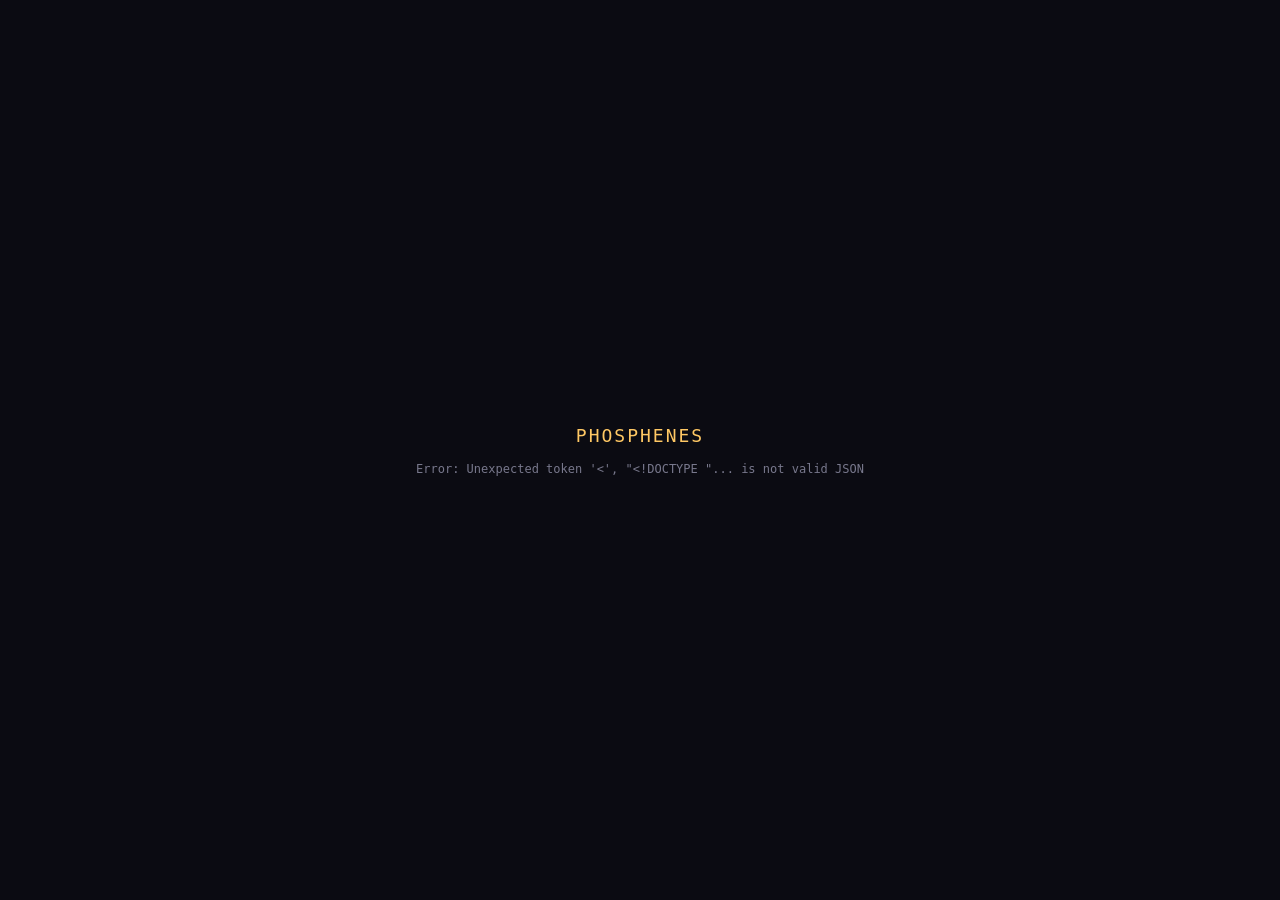
==== web/index.html @ f2b614d5 "Snapshot: Phosphenes as inherited (pygame viewer + web port + analyses) Pre-existing state before do" ====
<!DOCTYPE html>
<html lang="en">
<head>
<meta charset="UTF-8">
<meta name="viewport" content="width=device-width, initial-scale=1.0">
<title>Phosphenes — EEG for LLMs</title>
<style>
/* ══════════════════════════════════════════════════════════
   BASE STYLES
   ══════════════════════════════════════════════════════════ */
* { margin: 0; padding: 0; box-sizing: border-box; }

:root {
    --bg: #0b0b12;
    --bg-panel: rgba(11, 11, 18, 0.92);
    --text: #e6e6f0;
    --dim: #78788c;
    --amber: #ffc864;
    --soft-amber: #c8a050;
    --user-color: #78b4ff;
    --assistant-color: #ffc864;
    --system-color: #646478;
}

body {
    background: var(--bg);
    color: var(--text);
    font-family: 'Menlo', 'SF Mono', 'Consolas', 'Monaco', monospace;
    overflow: hidden;
    height: 100vh;
    width: 100vw;
    cursor: crosshair;
    user-select: none;
    -webkit-user-select: none;
}

/* ══════════════════════════════════════════════════════════
   LAYOUT
   ══════════════════════════════════════════════════════════ */
#app {
    display: flex;
    flex-direction: column;
    height: 100vh;
    width: 100vw;
}

#header {
    display: flex;
    align-items: center;
    justify-content: space-between;
    padding: 6px 16px;
    height: 36px;
    min-height: 36px;
    background: rgba(11, 11, 18, 0.95);
    border-bottom: 1px solid rgba(255, 200, 100, 0.15);
    z-index: 10;
}

#header-left {
    display: flex;
    align-items: center;
    gap: 16px;
}

#header h1 {
    font-size: 14px;
    font-weight: 600;
    color: var(--amber);
    letter-spacing: 1px;
}

#session-name {
    font-size: 12px;
    color: var(--dim);
}

#header-right {
    display: flex;
    align-items: center;
    gap: 16px;
    font-size: 11px;
    color: var(--dim);
}

#speed-display, #position-display {
    min-width: 80px;
}

#mode-display {
    color: var(--amber);
    min-width: 60px;
}

#main-area {
    display: flex;
    flex: 1;
    overflow: hidden;
    position: relative;
}

#canvas-container {
    flex: 1;
    display: flex;
    flex-direction: column;
    position: relative;
    overflow: hidden;
}

/* Role bar above canvas */
#role-bar {
    height: 12px;
    min-height: 12px;
    position: relative;
    background: transparent;
}

#canvas-wrapper {
    flex: 1;
    position: relative;
    overflow: hidden;
}

canvas#viz {
    display: block;
    width: 100%;
    height: 100%;
    image-rendering: auto;
}

/* Token strip below canvas (when paused) */
#token-strip {
    height: 32px;
    min-height: 32px;
    background: var(--bg-panel);
    border-top: 1px solid rgba(255, 200, 100, 0.1);
    display: flex;
    align-items: center;
    padding: 0 16px;
    font-size: 11px;
    overflow: hidden;
    white-space: nowrap;
}

#token-strip.hidden { display: none; }

/* ══════════════════════════════════════════════════════════
   TEXT PANEL (right side)
   ══════════════════════════════════════════════════════════ */
#text-panel {
    width: 280px;
    min-width: 280px;
    background: var(--bg-panel);
    border-left: 1px solid rgba(120, 180, 255, 0.1);
    overflow-y: auto;
    padding: 8px 12px;
    font-size: 13px;
    line-height: 1.5;
    scrollbar-width: thin;
    scrollbar-color: rgba(255,200,100,0.2) transparent;
}

#text-panel.hidden { display: none; width: 0; min-width: 0; }

#text-panel::-webkit-scrollbar { width: 4px; }
#text-panel::-webkit-scrollbar-thumb { background: rgba(255,200,100,0.2); border-radius: 2px; }

.token-span {
    transition: opacity 0.15s;
}

.token-span.current {
    color: #fff !important;
    text-decoration: underline;
    text-underline-offset: 2px;
}

.token-span.user { color: var(--user-color); }
.token-span.assistant { color: var(--assistant-color); }
.token-span.system { color: var(--system-color); }
.token-span.default { color: #b4b4c8; }

/* ══════════════════════════════════════════════════════════
   INSPECTOR TOOLTIP
   ══════════════════════════════════════════════════════════ */
#inspector {
    position: fixed;
    background: rgba(15, 15, 25, 0.93);
    border: 1px solid var(--amber);
    border-radius: 4px;
    padding: 8px 10px;
    font-size: 11px;
    line-height: 1.5;
    pointer-events: none;
    z-index: 100;
    display: none;
    min-width: 160px;
    backdrop-filter: blur(4px);
}

#inspector .label { color: var(--amber); font-weight: 600; }
#inspector .value { color: var(--text); }

/* ══════════════════════════════════════════════════════════
   COLOR BASIS OVERLAY / STATUS
   ══════════════════════════════════════════════════════════ */
#color-basis-status {
    position: fixed;
    bottom: 48px;
    left: 50%;
    transform: translateX(-50%);
    background: rgba(15, 15, 25, 0.93);
    border: 1px solid var(--amber);
    border-radius: 6px;
    padding: 8px 20px;
    font-size: 12px;
    color: var(--amber);
    z-index: 50;
    display: none;
    text-align: center;
    backdrop-filter: blur(4px);
}

/* ══════════════════════════════════════════════════════════
   LOADING OVERLAY
   ══════════════════════════════════════════════════════════ */
#loading {
    position: fixed;
    top: 0; left: 0; right: 0; bottom: 0;
    background: var(--bg);
    display: flex;
    flex-direction: column;
    align-items: center;
    justify-content: center;
    z-index: 200;
    gap: 16px;
}

#loading h2 {
    color: var(--amber);
    font-size: 18px;
    font-weight: 400;
    letter-spacing: 2px;
}

#loading-status {
    color: var(--dim);
    font-size: 12px;
}

#loading.hidden { display: none; }

/* ══════════════════════════════════════════════════════════
   HELP OVERLAY
   ══════════════════════════════════════════════════════════ */
#help-overlay {
    position: fixed;
    top: 0; left: 0; right: 0; bottom: 0;
    background: rgba(11, 11, 18, 0.96);
    display: flex;
    align-items: center;
    justify-content: center;
    z-index: 150;
}

#help-overlay.hidden { display: none; }

#help-content {
    max-width: 600px;
    padding: 32px 40px;
    font-size: 13px;
    line-height: 1.8;
}

#help-content h2 {
    color: var(--amber);
    font-size: 16px;
    margin-bottom: 16px;
    letter-spacing: 1px;
}

#help-content .key {
    display: inline-block;
    min-width: 70px;
    color: var(--amber);
}

#help-content .section {
    margin-top: 16px;
    color: var(--user-color);
    font-size: 12px;
    text-transform: uppercase;
    letter-spacing: 1px;
}

#help-content .note {
    margin-top: 20px;
    color: var(--dim);
    font-size: 11px;
    font-style: italic;
}

/* ══════════════════════════════════════════════════════════
   SESSION PICKER
   ══════════════════════════════════════════════════════════ */
#session-picker {
    position: fixed;
    top: 0; left: 0; right: 0; bottom: 0;
    background: rgba(11, 11, 18, 0.96);
    display: flex;
    align-items: center;
    justify-content: center;
    z-index: 150;
}

#session-picker.hidden { display: none; }

#session-list {
    max-width: 500px;
    padding: 32px 40px;
}

#session-list h2 {
    color: var(--amber);
    font-size: 16px;
    margin-bottom: 16px;
    letter-spacing: 1px;
}

.session-item {
    padding: 8px 12px;
    margin: 4px 0;
    border-radius: 4px;
    cursor: pointer;
    display: flex;
    align-items: center;
    gap: 12px;
    transition: background 0.15s;
}

.session-item:hover { background: rgba(255, 200, 100, 0.08); }
.session-item.active { background: rgba(255, 200, 100, 0.15); }

.session-item .num {
    color: var(--amber);
    font-weight: 600;
    min-width: 20px;
}

.session-item .name { color: var(--text); font-size: 13px; }
.session-item .info { color: var(--dim); font-size: 11px; margin-left: auto; }
</style>
</head>
<body>

<div id="app">
    <div id="header">
        <div id="header-left">
            <h1>PHOSPHENES</h1>
            <span id="session-name"></span>
        </div>
        <div id="header-right">
            <span id="mode-display"></span>
            <span id="speed-display"></span>
            <span id="position-display"></span>
            <span style="color:var(--dim); cursor:pointer;" onclick="toggleHelp()" title="Help">H:help</span>
        </div>
    </div>

    <div id="main-area">
        <div id="canvas-container">
            <div id="role-bar"></div>
            <div id="canvas-wrapper">
                <canvas id="viz"></canvas>
            </div>
            <div id="token-strip" class="hidden"></div>
        </div>
        <div id="text-panel"></div>
    </div>
</div>

<div id="inspector"></div>
<div id="color-basis-status"></div>

<div id="loading">
    <h2>PHOSPHENES</h2>
    <div id="loading-status">Loading session index...</div>
</div>

<div id="help-overlay" class="hidden">
    <div id="help-content">
        <h2>Phosphenes Controls</h2>
        <div class="section">Playback</div>
        <div><span class="key">Space</span> Play / Pause</div>
        <div><span class="key">&larr; &rarr;</span> Step back / forward one token</div>
        <div><span class="key">&uarr; &darr;</span> Speed up / slow down</div>
        <div class="section">Visualization</div>
        <div><span class="key">M</span> Cycle metric: off &rarr; energy &rarr; sparsity</div>
        <div><span class="key">P</span> Reference point mode (click a cell)</div>
        <div><span class="key">C</span> Custom color basis mode</div>
        <div><span class="key">I</span> Toggle inspector (hover for values)</div>
        <div class="section">Navigation</div>
        <div><span class="key">1-8</span> Switch dream session</div>
        <div><span class="key">S</span> Session picker</div>
        <div><span class="key">Tab</span> Toggle text panel</div>
        <div><span class="key">T</span> Toggle turn markers</div>
        <div><span class="key">H</span> Toggle this help</div>
        <div class="section">Color Basis Mode</div>
        <div><span class="key">Click</span> Add source cell</div>
        <div><span class="key">Shift+Click</span> Add contrast cell</div>
        <div><span class="key">Enter</span> Confirm axis / finalize</div>
        <div><span class="key">Z</span> Undo last cell</div>
        <div><span class="key">Esc</span> Cancel</div>
        <div class="note">Phosphenes visualizes the internal activation states of Qwen3-VL-32B during creative text generation. Each column is a token, each row a transformer layer. Color = position in the principal subspace of the residual stream.</div>
    </div>
</div>

<div id="session-picker" class="hidden">
    <div id="session-list">
        <h2>Dream Sessions</h2>
    </div>
</div>

<script>
/* ══════════════════════════════════════════════════════════
   PHOSPHENES WEB — Main Application
   ══════════════════════════════════════════════════════════ */

// --- Constants ---
const TOKENS_VISIBLE = 160;
const CELL_PX = 8;
const CELL_PY = 14;
const DEFAULT_TPS = 24;
const BG = [11, 11, 18];

// Effect params
const ENERGY_FLOOR = 0.15;
const ENERGY_CEIL = 1.0;
const SEAM_GLOW_INTENSITY = 0.55;
const SEAM_GLOW_COLOR = [1.0, 0.88, 0.65];
const TURBULENCE_AMP = 0.16;
const TURBULENCE_SPEED = 2.5;
const GRAIN_MAX = 0.12;

// --- Global State ---
let sessions = [];
let currentSessionIdx = 0;
let data = null;  // current session data (decoded)

// Playback
let playing = true;
let tokenCursor = 0;
let playbackSpeed = 1.0;
let tokensPerSecond = DEFAULT_TPS;
let lastFrameTime = 0;

// Modes
let highlightMode = null;  // null | "energy" | "sparsity"
let highlightIdx = 0;
const HIGHLIGHT_MODES = [null, "energy", "sparsity"];

let showTurnMarkers = true;
let showTextPanel = true;
let showInspector = true;
let showHelp = false;
let showSessionPicker = false;

// Reference point mode
let refMode = false;
let refToken = null;
let refLayer = null;
let refDistances = null;

// Color basis mode
let colorBasisMode = false;
let colorBasisSelecting = false;
let colorBasisCurrentIdx = 0;
let colorBasisGroups = [];
let colorBasisResult = null;
let colorBasisGuidance = null;

// Inspector
let inspectorToken = null;
let inspectorLayer = null;

// Animation
let turbulencePhase = 0;
let grainPhase = 0;

// Pre-generated noise textures
let noiseTextures = [];
let grainTextures = [];

// Canvas
const canvas = document.getElementById('viz');
const ctx = canvas.getContext('2d', { alpha: false });
let canvasRect = { x: 0, y: 0, w: 0, h: 0 };
let vizGeom = { xOff: 0, yOff: 0, w: 0, h: 0 };

// Offscreen canvas for cell-resolution rendering
const offCanvas = document.createElement('canvas');
offCanvas.width = TOKENS_VISIBLE;
offCanvas.height = 64;
const offCtx = offCanvas.getContext('2d', { alpha: false });
let offImageData = null;

// Rendering cache
let cachedTEnd = -1;
let cachedModeHash = '';
let cachedBaseRGB = null;  // Float32Array (L * W * 3)

/* ══════════════════════════════════════════════════════════
   DATA LOADING & DECODING
   ══════════════════════════════════════════════════════════ */

function decodeBase64ToUint8(b64) {
    const binary = atob(b64);
    const arr = new Uint8Array(binary.length);
    for (let i = 0; i < binary.length; i++) {
        arr[i] = binary.charCodeAt(i);
    }
    return arr;
}

function dequantizeJL(quantized, jlMin, jlMax, T, L, D) {
    // quantized: Uint8Array (T*L*D), jlMin/jlMax: Float32Array (D)
    const spread = new Float32Array(D);
    for (let d = 0; d < D; d++) spread[d] = jlMax[d] - jlMin[d];

    const result = new Float32Array(T * L * D);
    for (let i = 0; i < T * L; i++) {
        const offset = i * D;
        for (let d = 0; d < D; d++) {
            result[offset + d] = (quantized[offset + d] / 255.0) * spread[d] + jlMin[d];
        }
    }
    return result;
}

async function loadSessionIndex() {
    const resp = await fetch('data/sessions.json');
    const idx = await resp.json();
    sessions = idx.sessions;
}

async function loadSession(sessionIdx) {
    const info = sessions[sessionIdx];
    document.getElementById('loading-status').textContent = `Loading ${info.display_name}...`;
    document.getElementById('loading').classList.remove('hidden');

    const resp = await fetch(`data/${info.file}`);
    const raw = await resp.json();

    const T = raw.n_tokens;
    const L = raw.n_layers;
    const D = raw.jl_dim;

    // Decode binary arrays
    const rgb = decodeBase64ToUint8(raw.rgb);              // T*L*3
    const jlQ = decodeBase64ToUint8(raw.jl);               // T*L*D
    const energyNorm = decodeBase64ToUint8(raw.energy_norm); // T*L
    const deltaNorm = decodeBase64ToUint8(raw.delta_norm);   // T*L
    const cosInstability = decodeBase64ToUint8(raw.cos_instability); // T*L
    const sparsityNorm = decodeBase64ToUint8(raw.sparsity_norm);     // T*L
    const seamScore = decodeBase64ToUint8(raw.seam_score);   // T

    // Dequantize JL vectors
    const jlMin = new Float32Array(raw.jl_min);
    const jlMax = new Float32Array(raw.jl_max);
    const jl = dequantizeJL(jlQ, jlMin, jlMax, T, L, D);

    data = {
        stem: raw.stem,
        displayName: raw.display_name,
        T, L, D,
        rgb,
        jl,
        energyNorm,
        deltaNorm,
        cosInstability,
        sparsityNorm,
        seamScore,
        tokenPieces: raw.token_pieces,
        tokenRoles: raw.token_roles,
        turns: raw.turns || [],
    };

    currentSessionIdx = sessionIdx;
    tokenCursor = 0;
    playing = true;
    cachedTEnd = -1;
    cachedBaseRGB = null;

    // Reset modes
    refMode = false;
    refDistances = null;
    colorBasisMode = false;
    colorBasisSelecting = false;
    colorBasisGroups = [];
    colorBasisResult = null;
    colorBasisGuidance = null;

    // Generate noise textures
    generateNoiseTextures(L);

    // Update UI
    updateSessionName();
    buildTextPanel();
    buildSessionPicker();

    document.getElementById('loading').classList.add('hidden');
}

/* ══════════════════════════════════════════════════════════
   NOISE TEXTURE GENERATION
   ══════════════════════════════════════════════════════════ */

function seededRandom(seed) {
    // Simple mulberry32 PRNG
    return function() {
        seed |= 0; seed = seed + 0x6D2B79F5 | 0;
        let t = Math.imul(seed ^ seed >>> 15, 1 | seed);
        t = t + Math.imul(t ^ t >>> 7, 61 | t) ^ t;
        return ((t ^ t >>> 14) >>> 0) / 4294967296;
    };
}

function gaussianRandom(rng) {
    // Box-Muller
    let u, v, s;
    do {
        u = rng() * 2 - 1;
        v = rng() * 2 - 1;
        s = u * u + v * v;
    } while (s >= 1 || s === 0);
    return u * Math.sqrt(-2 * Math.log(s) / s);
}

function generateNoiseTextures(L) {
    const W = TOKENS_VISIBLE;
    noiseTextures = [];
    grainTextures = [];

    // Simple smoothed noise for turbulence
    let rng = seededRandom(7);
    for (let n = 0; n < 4; n++) {
        const tex = new Float32Array(L * W);
        for (let i = 0; i < L * W; i++) {
            tex[i] = gaussianRandom(rng);
        }
        // Simple box blur (approximate Gaussian sigma=1.8)
        const blurred = boxBlur2D(tex, L, W, 2);
        // Normalize
        let sum = 0, sum2 = 0;
        for (let i = 0; i < blurred.length; i++) { sum += blurred[i]; sum2 += blurred[i] * blurred[i]; }
        const mean = sum / blurred.length;
        const std = Math.sqrt(sum2 / blurred.length - mean * mean) + 1e-6;
        for (let i = 0; i < blurred.length; i++) blurred[i] = (blurred[i] - mean) / std;
        noiseTextures.push(blurred);
    }

    // Grain textures (unsmoothed)
    rng = seededRandom(13);
    for (let n = 0; n < 8; n++) {
        const tex = new Float32Array(L * W);
        for (let i = 0; i < L * W; i++) {
            tex[i] = gaussianRandom(rng);
        }
        grainTextures.push(tex);
    }
}

function boxBlur2D(arr, rows, cols, radius) {
    const result = new Float32Array(arr.length);
    // Horizontal pass
    const temp = new Float32Array(arr.length);
    for (let r = 0; r < rows; r++) {
        for (let c = 0; c < cols; c++) {
            let sum = 0, count = 0;
            for (let dc = -radius; dc <= radius; dc++) {
                const cc = c + dc;
                if (cc >= 0 && cc < cols) {
                    sum += arr[r * cols + cc];
                    count++;
                }
            }
            temp[r * cols + c] = sum / count;
        }
    }
    // Vertical pass
    for (let r = 0; r < rows; r++) {
        for (let c = 0; c < cols; c++) {
            let sum = 0, count = 0;
            for (let dr = -radius; dr <= radius; dr++) {
                const rr = r + dr;
                if (rr >= 0 && rr < rows) {
                    sum += temp[rr * cols + c];
                    count++;
                }
            }
            result[r * cols + c] = sum / count;
        }
    }
    return result;
}

/* ══════════════════════════════════════════════════════════
   RENDERING
   ══════════════════════════════════════════════════════════ */

function resizeCanvas() {
    const wrapper = document.getElementById('canvas-wrapper');
    const rect = wrapper.getBoundingClientRect();
    const dpr = window.devicePixelRatio || 1;

    canvas.width = Math.floor(rect.width * dpr);
    canvas.height = Math.floor(rect.height * dpr);

    canvasRect = { x: rect.left, y: rect.top, w: rect.width, h: rect.height };

    // Resize offscreen canvas if layer count changed
    if (data) {
        offCanvas.width = TOKENS_VISIBLE;
        offCanvas.height = data.L;
        offImageData = null;
    }

    cachedTEnd = -1;
    cachedBaseRGB = null;
}

function getModeHash() {
    return `${highlightMode}|${refMode}|${refToken}|${refLayer}|${colorBasisMode}|${colorBasisSelecting}|${colorBasisCurrentIdx}|${colorBasisResult ? 'yes' : 'no'}|${colorBasisGuidance ? 'yes' : 'no'}`;
}

function renderFrame(timestamp) {
    if (!data) { requestAnimationFrame(renderFrame); return; }

    const dt = lastFrameTime ? (timestamp - lastFrameTime) / 1000 : 0;
    lastFrameTime = timestamp;

    // Advance playback
    if (playing) {
        tokenCursor += tokensPerSecond * playbackSpeed * dt;
        if (tokenCursor >= data.T - 1) {
            tokenCursor = 0; // loop
        }
    }

    // Advance animation phases
    turbulencePhase += TURBULENCE_SPEED * dt;
    grainPhase += 3.0 * dt;

    const { T, L, D } = data;
    const W = TOKENS_VISIBLE;

    // Determine window
    const tEnd = Math.min(Math.floor(tokenCursor), T - 1);
    const tStart = Math.max(0, tEnd - W + 1);
    const span = tEnd - tStart + 1;
    const padLeft = W - span;

    // Check cache
    const modeHash = getModeHash();
    const cacheValid = (tEnd === cachedTEnd && modeHash === cachedModeHash && cachedBaseRGB !== null);

    let rgb;
    if (cacheValid) {
        rgb = new Float32Array(cachedBaseRGB);
    } else {
        rgb = computeBaseRGB(tStart, tEnd, padLeft, W, L, T, D);
        cachedBaseRGB = new Float32Array(rgb);
        cachedTEnd = tEnd;
        cachedModeHash = modeHash;
    }

    // --- Overlay effects (every frame) ---
    applyTurbulence(rgb, tStart, tEnd, padLeft, W, L);
    applyGrain(rgb, tStart, tEnd, padLeft, W, L);

    // Clamp
    for (let i = 0; i < rgb.length; i++) {
        rgb[i] = Math.max(0, Math.min(1, rgb[i]));
    }

    // --- Render to offscreen canvas at cell resolution (W x L) ---
    if (offCanvas.width !== W || offCanvas.height !== L) {
        offCanvas.width = W;
        offCanvas.height = L;
        offImageData = null;
    }
    if (!offImageData || offImageData.width !== W || offImageData.height !== L) {
        offImageData = offCtx.createImageData(W, L);
    }

    const pixels = offImageData.data;
    for (let row = 0; row < L; row++) {
        for (let col = 0; col < W; col++) {
            const rgbIdx = (row * W + col) * 3;
            const pIdx = (row * W + col) * 4;
            pixels[pIdx]     = Math.floor(rgb[rgbIdx] * 255);
            pixels[pIdx + 1] = Math.floor(rgb[rgbIdx + 1] * 255);
            pixels[pIdx + 2] = Math.floor(rgb[rgbIdx + 2] * 255);
            pixels[pIdx + 3] = 255;
        }
    }
    offCtx.putImageData(offImageData, 0, 0);

    // --- Draw to main canvas with DPR-aware scaling ---
    const dpr = window.devicePixelRatio || 1;
    const dispW = canvasRect.w;
    const dispH = canvasRect.h;

    ctx.save();
    ctx.setTransform(dpr, 0, 0, dpr, 0, 0);  // scale for HiDPI

    // Clear background
    ctx.fillStyle = `rgb(${BG[0]},${BG[1]},${BG[2]})`;
    ctx.fillRect(0, 0, dispW, dispH);

    // Calculate display area maintaining cell aspect ratio
    const cellAspect = (W * CELL_PX) / (L * CELL_PY);
    let vizW, vizH;
    if (dispW / dispH > cellAspect) {
        vizH = dispH;
        vizW = vizH * cellAspect;
    } else {
        vizW = dispW;
        vizH = vizW / cellAspect;
    }
    const vizX = (dispW - vizW) / 2;
    const vizY = (dispH - vizH) / 2;

    vizGeom = { xOff: vizX, yOff: vizY, w: vizW, h: vizH, tStart, tEnd, padLeft };

    // Draw offscreen canvas scaled up with bilinear smoothing
    ctx.imageSmoothingEnabled = true;
    ctx.imageSmoothingQuality = 'high';
    ctx.drawImage(offCanvas, 0, 0, W, L, vizX, vizY, vizW, vizH);

    // --- Overlays drawn with Canvas API (in CSS-pixel coordinates) ---
    const cellWScaled = vizW / W;
    const cellHScaled = vizH / L;

    // Playhead line
    const playheadCol = padLeft + (tEnd - tStart);
    const playheadX = vizX + playheadCol * cellWScaled;
    ctx.strokeStyle = 'rgba(255, 200, 100, 0.5)';
    ctx.lineWidth = 1;
    ctx.beginPath();
    ctx.moveTo(playheadX, vizY);
    ctx.lineTo(playheadX, vizY + vizH);
    ctx.stroke();

    // Turn marker lines
    if (showTurnMarkers && data.turns.length > 0) {
        renderTurnMarkers(vizX, vizY, vizW, vizH, cellWScaled, tStart, tEnd, padLeft, W, L);
    }

    // Color basis cell markers
    if (colorBasisGroups.length > 0) {
        renderColorBasisMarkers(vizX, vizY, cellWScaled, cellHScaled, tStart, tEnd, padLeft, L);
    }

    // Inspector crosshairs
    if (showInspector && inspectorToken !== null && inspectorLayer !== null) {
        renderInspectorCrosshairs(vizX, vizY, vizW, vizH, cellWScaled, cellHScaled, tStart, tEnd, padLeft, L);
    }

    ctx.restore();

    // Update UI
    updateHeader();
    updateRoleBar(vizX, vizW, cellWScaled, tStart, tEnd, padLeft, W, L);
    updateTokenStrip(tEnd);
    scrollTextPanel(tStart, tEnd);
    updateColorBasisStatus();

    requestAnimationFrame(renderFrame);
}

function computeBaseRGB(tStart, tEnd, padLeft, W, L, T, D) {
    const rgb = new Float32Array(L * W * 3);

    // Extract PCA RGB window with energy brightness
    for (let col = 0; col < W; col++) {
        const tokenIdx = tStart + (col - padLeft);
        if (tokenIdx < 0 || tokenIdx >= T) continue;

        for (let row = 0; row < L; row++) {
            const layer = L - 1 - row;  // layer 0 at bottom
            const srcIdx = (tokenIdx * L + layer) * 3;
            const dstIdx = (row * W + col) * 3;

            let r = data.rgb[srcIdx] / 255.0;
            let g = data.rgb[srcIdx + 1] / 255.0;
            let b = data.rgb[srcIdx + 2] / 255.0;

            // Energy brightness modulation
            const en = data.energyNorm[tokenIdx * L + layer] / 255.0;
            const brightness = ENERGY_FLOOR + (ENERGY_CEIL - ENERGY_FLOOR) * en;
            r *= brightness;
            g *= brightness;
            b *= brightness;

            rgb[dstIdx] = r;
            rgb[dstIdx + 1] = g;
            rgb[dstIdx + 2] = b;
        }
    }

    // Seam glow
    if (SEAM_GLOW_INTENSITY > 0) {
        for (let col = 0; col < W; col++) {
            const tokenIdx = tStart + (col - padLeft);
            if (tokenIdx < 0 || tokenIdx >= T) continue;
            const seamVal = data.seamScore[tokenIdx] / 255.0;

            for (let row = 0; row < L; row++) {
                const yNorm = row / L;
                const yCenter = 0.5;
                const vert = Math.exp(-Math.pow((yNorm - yCenter) / 0.28, 2));
                const glow = vert * seamVal * SEAM_GLOW_INTENSITY;

                const idx = (row * W + col) * 3;
                rgb[idx] += glow * SEAM_GLOW_COLOR[0];
                rgb[idx + 1] += glow * SEAM_GLOW_COLOR[1];
                rgb[idx + 2] += glow * SEAM_GLOW_COLOR[2];
            }
        }
    }

    // --- Metric highlight modes ---
    if (highlightMode) {
        applyMetricHighlight(rgb, tStart, tEnd, padLeft, W, L, T);
    }

    // --- Reference point mode ---
    if (refMode && refDistances) {
        applyReferenceMode(rgb, tStart, tEnd, padLeft, W, L, T);
    }

    // --- Color basis guidance mode (while selecting G or B) ---
    if (colorBasisSelecting && colorBasisGuidance) {
        applyColorBasisGuidance(rgb, tStart, tEnd, padLeft, W, L, T);
    }
    // --- Color basis mode (finalized) ---
    else if (colorBasisMode && colorBasisResult) {
        applyColorBasisResult(rgb, tStart, tEnd, padLeft, W, L, T);
    }

    return rgb;
}

function applyMetricHighlight(rgb, tStart, tEnd, padLeft, W, L, T) {
    const tintR = highlightMode === 'energy' ? 0.3 : 0.2;
    const tintG = highlightMode === 'energy' ? 0.8 : 1.0;
    const tintB = highlightMode === 'energy' ? 1.0 : 0.4;

    for (let col = 0; col < W; col++) {
        const tokenIdx = tStart + (col - padLeft);
        if (tokenIdx < 0 || tokenIdx >= T) continue;

        for (let row = 0; row < L; row++) {
            const layer = L - 1 - row;
            const idx = (row * W + col) * 3;

            // Luminance of current color
            const lum = 0.299 * rgb[idx] + 0.587 * rgb[idx+1] + 0.114 * rgb[idx+2];

            // Get metric value
            let metric;
            if (highlightMode === 'energy') {
                metric = data.energyNorm[tokenIdx * L + layer] / 255.0;
            } else {
                metric = data.sparsityNorm[tokenIdx * L + layer] / 255.0;
            }

            const blend = metric;
            const heat_r = blend * tintR;
            const heat_g = blend * tintG;
            const heat_b = blend * tintB;

            rgb[idx] = lum * 0.3 + heat_r * 0.7 * (0.3 + 0.7 * blend);
            rgb[idx+1] = lum * 0.3 + heat_g * 0.7 * (0.3 + 0.7 * blend);
            rgb[idx+2] = lum * 0.3 + heat_b * 0.7 * (0.3 + 0.7 * blend);
        }
    }
}

function applyReferenceMode(rgb, tStart, tEnd, padLeft, W, L, T) {
    // Find quantile bounds for normalization
    const visibleDists = [];
    for (let col = 0; col < W; col++) {
        const tokenIdx = tStart + (col - padLeft);
        if (tokenIdx < 0 || tokenIdx >= T) continue;
        for (let row = 0; row < L; row++) {
            const layer = L - 1 - row;
            visibleDists.push(refDistances[tokenIdx * L + layer]);
        }
    }
    visibleDists.sort((a, b) => a - b);
    const dLo = visibleDists[Math.floor(visibleDists.length * 0.01)] || 0;
    const dHi = visibleDists[Math.floor(visibleDists.length * 0.95)] || 1;

    for (let col = 0; col < W; col++) {
        const tokenIdx = tStart + (col - padLeft);
        if (tokenIdx < 0 || tokenIdx >= T) continue;

        for (let row = 0; row < L; row++) {
            const layer = L - 1 - row;
            const idx = (row * W + col) * 3;

            const dist = refDistances[tokenIdx * L + layer];
            const distNorm = Math.max(0, Math.min(1, (dist - dLo) / (dHi - dLo + 1e-10)));
            const sim = 1.0 - distNorm;

            // Warm (close) to cool (far)
            const r = sim * 1.0 + (1 - sim) * 0.1;
            const g = sim * 0.9 + (1 - sim) * 0.2;
            const b = sim * 0.5 + (1 - sim) * 0.5;

            const bright = 0.3 + 0.7 * sim;
            rgb[idx] = r * bright;
            rgb[idx+1] = g * bright;
            rgb[idx+2] = b * bright;

            // Mark reference point
            if (tokenIdx === refToken && layer === refLayer) {
                rgb[idx] = 1; rgb[idx+1] = 1; rgb[idx+2] = 1;
            }
        }
    }
}

function applyTurbulence(rgb, tStart, tEnd, padLeft, W, L) {
    if (TURBULENCE_AMP <= 0 || noiseTextures.length === 0) return;
    const T = data.T;

    const idxA = Math.floor(turbulencePhase) % noiseTextures.length;
    const idxB = (idxA + 1) % noiseTextures.length;
    const frac = turbulencePhase - Math.floor(turbulencePhase);

    for (let row = 0; row < L; row++) {
        for (let col = 0; col < W; col++) {
            const tokenIdx = tStart + (col - padLeft);
            if (tokenIdx < 0 || tokenIdx >= T) continue;

            const layer = L - 1 - row;
            const delta = data.deltaNorm[tokenIdx * L + layer] / 255.0;

            const nIdx = row * W + col;
            const noise = noiseTextures[idxA][nIdx] * (1 - frac) + noiseTextures[idxB][nIdx] * frac;
            const turb = noise * delta * TURBULENCE_AMP;

            const rgbIdx = (row * W + col) * 3;
            rgb[rgbIdx] *= (1 + turb);
            rgb[rgbIdx+1] *= (1 + turb);
            rgb[rgbIdx+2] *= (1 + turb);
        }
    }
}

function applyGrain(rgb, tStart, tEnd, padLeft, W, L) {
    if (GRAIN_MAX <= 0 || grainTextures.length === 0) return;
    const T = data.T;

    const idxA = Math.floor(grainPhase) % grainTextures.length;
    const idxB = (idxA + 1) % grainTextures.length;
    const frac = grainPhase - Math.floor(grainPhase);

    for (let row = 0; row < L; row++) {
        for (let col = 0; col < W; col++) {
            const tokenIdx = tStart + (col - padLeft);
            if (tokenIdx < 0 || tokenIdx >= T) continue;

            const layer = L - 1 - row;
            const cosInst = data.cosInstability[tokenIdx * L + layer] / 255.0;

            const nIdx = row * W + col;
            const grain = grainTextures[idxA][nIdx] * (1 - frac) + grainTextures[idxB][nIdx] * frac;
            const g = grain * GRAIN_MAX;

            const rgbIdx = (row * W + col) * 3;
            rgb[rgbIdx] *= (1 + g * cosInst);
            rgb[rgbIdx+1] *= (1 + g * cosInst);
            rgb[rgbIdx+2] *= (1 + g * cosInst);
        }
    }
}

/* ══════════════════════════════════════════════════════════
   COLOR BASIS MODE
   ══════════════════════════════════════════════════════════ */

function computeReferenceDistances(refT, refL) {
    const { T, L, D, jl } = data;
    const distances = new Float32Array(T * L);
    const refOffset = (refT * L + refL) * D;

    for (let t = 0; t < T; t++) {
        for (let l = 0; l < L; l++) {
            const offset = (t * L + l) * D;
            let sumSq = 0;
            for (let d = 0; d < D; d++) {
                const diff = jl[offset + d] - jl[refOffset + d];
                sumSq += diff * diff;
            }
            distances[t * L + l] = Math.sqrt(sumSq);
        }
    }
    return distances;
}

function getJLVector(t, l) {
    const { L, D, jl } = data;
    const offset = (t * L + l) * D;
    const vec = new Float32Array(D);
    for (let d = 0; d < D; d++) vec[d] = jl[offset + d];
    return vec;
}

function vecDot(a, b) {
    let s = 0;
    for (let i = 0; i < a.length; i++) s += a[i] * b[i];
    return s;
}

function vecNorm(v) { return Math.sqrt(vecDot(v, v)); }

function vecScale(v, s) {
    const r = new Float32Array(v.length);
    for (let i = 0; i < v.length; i++) r[i] = v[i] * s;
    return r;
}

function vecSub(a, b) {
    const r = new Float32Array(a.length);
    for (let i = 0; i < a.length; i++) r[i] = a[i] - b[i];
    return r;
}

function vecAdd(a, b) {
    const r = new Float32Array(a.length);
    for (let i = 0; i < a.length; i++) r[i] = a[i] + b[i];
    return r;
}

function vecMean(vectors) {
    const D = vectors[0].length;
    const mean = new Float32Array(D);
    for (const v of vectors) {
        for (let d = 0; d < D; d++) mean[d] += v[d];
    }
    for (let d = 0; d < D; d++) mean[d] /= vectors.length;
    return mean;
}

function computeGroupVector(group) {
    const srcVecs = group.sourceCells.map(([t, l]) => getJLVector(t, l));
    const srcMean = vecMean(srcVecs);
    if (group.contrastCells.length > 0) {
        const conVecs = group.contrastCells.map(([t, l]) => getJLVector(t, l));
        const conMean = vecMean(conVecs);
        return vecSub(srcMean, conMean);
    }
    return srcMean;
}

function finalizeColorBasis() {
    const EPS = 1e-6;

    const v1 = computeGroupVector(colorBasisGroups[0]);
    const v2 = computeGroupVector(colorBasisGroups[1]);
    const v3 = computeGroupVector(colorBasisGroups[2]);

    // Gram-Schmidt
    const n1 = vecNorm(v1);
    if (n1 < EPS) return false;
    let e1 = vecScale(v1, 1 / n1);

    let v2Orth = vecSub(v2, vecScale(e1, vecDot(v2, e1)));
    const n2 = vecNorm(v2Orth);
    if (n2 < EPS) return false;
    let e2 = vecScale(v2Orth, 1 / n2);

    let v3Orth = vecSub(vecSub(v3, vecScale(e1, vecDot(v3, e1))), vecScale(e2, vecDot(v3, e2)));
    const n3 = vecNorm(v3Orth);
    if (n3 < EPS) return false;
    let e3 = vecScale(v3Orth, 1 / n3);

    // Sign flip: ensure source centroids project positively
    const src1Mean = vecMean(colorBasisGroups[0].sourceCells.map(([t, l]) => getJLVector(t, l)));
    const src2Mean = vecMean(colorBasisGroups[1].sourceCells.map(([t, l]) => getJLVector(t, l)));
    const src3Mean = vecMean(colorBasisGroups[2].sourceCells.map(([t, l]) => getJLVector(t, l)));
    if (vecDot(src1Mean, e1) < 0) e1 = vecScale(e1, -1);
    if (vecDot(src2Mean, e2) < 0) e2 = vecScale(e2, -1);
    if (vecDot(src3Mean, e3) < 0) e3 = vecScale(e3, -1);

    // Project all JL vectors
    const { T, L, D, jl } = data;
    const rawR = new Float32Array(T * L);
    const rawG = new Float32Array(T * L);
    const rawB = new Float32Array(T * L);

    for (let t = 0; t < T; t++) {
        for (let l = 0; l < L; l++) {
            const offset = (t * L + l) * D;
            let rr = 0, gg = 0, bb = 0;
            for (let d = 0; d < D; d++) {
                rr += jl[offset + d] * e1[d];
                gg += jl[offset + d] * e2[d];
                bb += jl[offset + d] * e3[d];
            }
            rawR[t * L + l] = rr;
            rawG[t * L + l] = gg;
            rawB[t * L + l] = bb;
        }
    }

    // Global normalization
    function globalNorm(arr) {
        const sorted = Float32Array.from(arr).sort();
        const lo = sorted[Math.floor(sorted.length * 0.02)];
        const hi = sorted[Math.floor(sorted.length * 0.98)];
        const mid = (lo + hi) / 2;
        const spread = (hi - lo) / 2 + 1e-10;
        const result = new Float32Array(arr.length);
        for (let i = 0; i < arr.length; i++) {
            result[i] = Math.max(0, Math.min(1, (arr[i] - mid) / spread * 0.5 + 0.5));
        }
        return result;
    }

    colorBasisResult = {
        e1, e2, e3,
        projR: globalNorm(rawR),
        projG: globalNorm(rawG),
        projB: globalNorm(rawB),
    };
    return true;
}

function computePerpToDirection(direction) {
    const { T, L, D, jl } = data;
    const dNorm = vecNorm(direction) + 1e-10;
    const dUnit = vecScale(direction, 1 / dNorm);

    const perp = new Float32Array(T * L);
    for (let t = 0; t < T; t++) {
        for (let l = 0; l < L; l++) {
            const offset = (t * L + l) * D;
            let dot = 0, norm2 = 0;
            for (let d = 0; d < D; d++) {
                dot += jl[offset + d] * dUnit[d];
                norm2 += jl[offset + d] * jl[offset + d];
            }
            const layerNorm = Math.sqrt(norm2) + 1e-10;
            perp[t * L + l] = 1.0 - Math.abs(dot / layerNorm);
        }
    }
    return perp;
}

function computePerpToPlane(dir1, dir2) {
    const { T, L, D, jl } = data;

    // Orthonormalize dir1, dir2
    const v1Norm = vecNorm(dir1) + 1e-10;
    const v1Unit = vecScale(dir1, 1 / v1Norm);
    const v2Proj = vecSub(dir2, vecScale(v1Unit, vecDot(dir2, v1Unit)));
    const v2Norm = vecNorm(v2Proj) + 1e-10;
    const v2Orth = vecScale(v2Proj, 1 / v2Norm);

    const perp = new Float32Array(T * L);
    for (let t = 0; t < T; t++) {
        for (let l = 0; l < L; l++) {
            const offset = (t * L + l) * D;
            let norm2 = 0, p1 = 0, p2 = 0;
            for (let d = 0; d < D; d++) {
                const v = jl[offset + d];
                norm2 += v * v;
                p1 += v * v1Unit[d];
                p2 += v * v2Orth[d];
            }
            const layerNorm = Math.sqrt(norm2) + 1e-10;
            const projV1 = p1 / layerNorm;
            const projV2 = p2 / layerNorm;
            const inPlaneSq = projV1 * projV1 + projV2 * projV2;
            perp[t * L + l] = Math.sqrt(Math.max(0, Math.min(1, 1 - inPlaneSq)));
        }
    }
    return perp;
}

function applyColorBasisGuidance(rgb, tStart, tEnd, padLeft, W, L, T) {
    // Quantile normalize guidance
    const visibleVals = [];
    for (let col = 0; col < W; col++) {
        const tokenIdx = tStart + (col - padLeft);
        if (tokenIdx < 0 || tokenIdx >= T) continue;
        for (let row = 0; row < L; row++) {
            const layer = L - 1 - row;
            visibleVals.push(colorBasisGuidance[tokenIdx * L + layer]);
        }
    }
    visibleVals.sort((a, b) => a - b);
    const lo = visibleVals[Math.floor(visibleVals.length * 0.05)] || 0;
    const hi = visibleVals[Math.floor(visibleVals.length * 0.95)] || 1;

    for (let col = 0; col < W; col++) {
        const tokenIdx = tStart + (col - padLeft);
        if (tokenIdx < 0 || tokenIdx >= T) continue;

        for (let row = 0; row < L; row++) {
            const layer = L - 1 - row;
            const idx = (row * W + col) * 3;
            const val = colorBasisGuidance[tokenIdx * L + layer];
            const norm = Math.max(0, Math.min(1, (val - lo) / (hi - lo + 1e-10)));
            rgb[idx] = norm;
            rgb[idx+1] = norm;
            rgb[idx+2] = norm;
        }
    }
}

function applyColorBasisResult(rgb, tStart, tEnd, padLeft, W, L, T) {
    for (let col = 0; col < W; col++) {
        const tokenIdx = tStart + (col - padLeft);
        if (tokenIdx < 0 || tokenIdx >= T) continue;

        for (let row = 0; row < L; row++) {
            const layer = L - 1 - row;
            const idx = (row * W + col) * 3;
            const flatIdx = tokenIdx * L + layer;
            rgb[idx] = colorBasisResult.projR[flatIdx];
            rgb[idx+1] = colorBasisResult.projG[flatIdx];
            rgb[idx+2] = colorBasisResult.projB[flatIdx];
        }
    }
}

function startColorBasisSelection() {
    colorBasisSelecting = true;
    colorBasisCurrentIdx = 0;
    colorBasisGroups = [
        { sourceCells: [], contrastCells: [], undoStack: [] },
    ];
    colorBasisResult = null;
    colorBasisGuidance = null;
    colorBasisMode = false;
    cachedTEnd = -1;
}

function advanceColorBasis() {
    if (!colorBasisSelecting) return;

    const group = colorBasisGroups[colorBasisCurrentIdx];
    if (group.sourceCells.length === 0) return;

    if (colorBasisCurrentIdx < 2) {
        colorBasisCurrentIdx++;
        if (colorBasisGroups.length <= colorBasisCurrentIdx) {
            colorBasisGroups.push({ sourceCells: [], contrastCells: [], undoStack: [] });
        }

        // Update guidance
        if (colorBasisCurrentIdx === 1) {
            const rVec = computeGroupVector(colorBasisGroups[0]);
            colorBasisGuidance = computePerpToDirection(rVec);
        } else if (colorBasisCurrentIdx === 2) {
            const rVec = computeGroupVector(colorBasisGroups[0]);
            const gVec = computeGroupVector(colorBasisGroups[1]);
            colorBasisGuidance = computePerpToPlane(rVec, gVec);
        }
        cachedTEnd = -1;
    } else {
        // Finalize
        if (finalizeColorBasis()) {
            colorBasisSelecting = false;
            colorBasisMode = true;
            colorBasisGuidance = null;
            cachedTEnd = -1;
        }
    }
}

function undoColorBasis() {
    if (!colorBasisSelecting) return;
    const group = colorBasisGroups[colorBasisCurrentIdx];
    if (group.undoStack.length === 0) return;

    const [kind, cell] = group.undoStack.pop();
    const list = kind === 'source' ? group.sourceCells : group.contrastCells;
    const idx = list.findIndex(([t, l]) => t === cell[0] && l === cell[1]);
    if (idx !== -1) list.splice(idx, 1);
    cachedTEnd = -1;
}

function clearColorBasis() {
    colorBasisMode = false;
    colorBasisSelecting = false;
    colorBasisCurrentIdx = 0;
    colorBasisGroups = [];
    colorBasisResult = null;
    colorBasisGuidance = null;
    cachedTEnd = -1;
}

/* ══════════════════════════════════════════════════════════
   UI OVERLAYS
   ══════════════════════════════════════════════════════════ */

function renderTurnMarkers(xOff, yOff, newW, newH, cellWScaled, tStart, tEnd, padLeft, W, L) {
    for (const tb of data.turns) {
        if (tb.token_start < tStart || tb.token_start > tEnd + 1) continue;

        const winPos = padLeft + (tb.token_start - tStart);
        const lineX = xOff + winPos * cellWScaled;

        const color = tb.role === 'user' ? 'rgba(120, 180, 255, 0.6)' :
                      tb.role === 'assistant' ? 'rgba(255, 200, 100, 0.6)' :
                      'rgba(100, 100, 120, 0.6)';

        ctx.strokeStyle = color;
        ctx.lineWidth = 1;

        if (tb.role === 'user') {
            // Dashed line
            ctx.setLineDash([8, 4]);
        } else {
            ctx.setLineDash([]);
        }

        ctx.beginPath();
        ctx.moveTo(lineX, yOff);
        ctx.lineTo(lineX, yOff + newH);
        ctx.stroke();
        ctx.setLineDash([]);

        // Turn label
        ctx.fillStyle = color;
        ctx.font = '10px monospace';
        ctx.fillText(`T${tb.turn}`, lineX + 3, yOff - 4);
    }
}

function renderColorBasisMarkers(xOff, yOff, cellWScaled, cellHScaled, tStart, tEnd, padLeft, L) {
    const BRIGHT = ['rgb(255,60,60)', 'rgb(60,255,60)', 'rgb(60,60,255)'];
    const DIM = ['rgb(160,40,40)', 'rgb(40,160,40)', 'rgb(40,40,160)'];

    for (let gIdx = 0; gIdx < colorBasisGroups.length && gIdx < 3; gIdx++) {
        const group = colorBasisGroups[gIdx];

        // Source cells
        for (const [t, l] of group.sourceCells) {
            if (t < tStart || t > tEnd) continue;
            const winCol = padLeft + (t - tStart);
            const winRow = L - 1 - l;
            const sx = xOff + winCol * cellWScaled;
            const sy = yOff + winRow * cellHScaled;
            ctx.strokeStyle = BRIGHT[gIdx];
            ctx.lineWidth = 2;
            ctx.strokeRect(sx, sy, cellWScaled, cellHScaled);
            // Plus sign
            const cx = sx + cellWScaled / 2, cy = sy + cellHScaled / 2;
            const half = Math.min(cellWScaled, cellHScaled) / 4;
            ctx.beginPath();
            ctx.moveTo(cx - half, cy); ctx.lineTo(cx + half, cy);
            ctx.moveTo(cx, cy - half); ctx.lineTo(cx, cy + half);
            ctx.stroke();
        }

        // Contrast cells
        for (const [t, l] of group.contrastCells) {
            if (t < tStart || t > tEnd) continue;
            const winCol = padLeft + (t - tStart);
            const winRow = L - 1 - l;
            const sx = xOff + winCol * cellWScaled;
            const sy = yOff + winRow * cellHScaled;
            ctx.strokeStyle = DIM[gIdx];
            ctx.lineWidth = 2;
            ctx.strokeRect(sx, sy, cellWScaled, cellHScaled);
            // Minus sign
            const cx = sx + cellWScaled / 2, cy = sy + cellHScaled / 2;
            const half = Math.min(cellWScaled, cellHScaled) / 4;
            ctx.beginPath();
            ctx.moveTo(cx - half, cy); ctx.lineTo(cx + half, cy);
            ctx.stroke();
        }
    }
}

function renderInspectorCrosshairs(xOff, yOff, newW, newH, cellWScaled, cellHScaled, tStart, tEnd, padLeft, L) {
    const relT = (inspectorToken - tStart + padLeft + 0.5) / TOKENS_VISIBLE;
    const relL = 1.0 - (inspectorLayer + 0.5) / L;
    const crossX = xOff + relT * newW;
    const crossY = yOff + relL * newH;

    ctx.strokeStyle = 'rgba(255, 200, 100, 0.4)';
    ctx.lineWidth = 1;
    ctx.beginPath();
    ctx.moveTo(crossX, yOff); ctx.lineTo(crossX, yOff + newH);
    ctx.moveTo(xOff, crossY); ctx.lineTo(xOff + newW, crossY);
    ctx.stroke();
}

function updateRoleBar(vizX, vizW, cellWScaled, tStart, tEnd, padLeft, W, L) {
    const bar = document.getElementById('role-bar');
    bar.innerHTML = '';

    if (!showTurnMarkers || !data || data.turns.length === 0) return;

    // vizGeom is already in CSS pixels
    const dispXOff = vizGeom.xOff;
    const dispCellW = vizGeom.w / TOKENS_VISIBLE;

    for (const tb of data.turns) {
        const visStart = Math.max(tb.token_start, tStart);
        const visEnd = Math.min(tb.token_end, tEnd + 1);
        if (visStart >= visEnd) continue;

        const winStart = padLeft + (visStart - tStart);
        const winEnd = padLeft + (visEnd - tStart);

        const x1 = dispXOff + winStart * dispCellW;
        const x2 = dispXOff + winEnd * dispCellW;

        const div = document.createElement('div');
        div.style.cssText = `position:absolute;left:${x1}px;top:0;width:${x2-x1}px;height:100%;`;

        if (tb.role === 'user') div.style.background = 'rgba(120, 180, 255, 0.4)';
        else if (tb.role === 'assistant') div.style.background = 'rgba(255, 200, 100, 0.4)';
        else div.style.background = 'rgba(100, 100, 120, 0.3)';

        bar.appendChild(div);
    }
}

function updateHeader() {
    const tEnd = Math.min(Math.floor(tokenCursor), data.T - 1);
    document.getElementById('speed-display').textContent =
        `${playing ? '>' : '||'} ${(playbackSpeed).toFixed(1)}x`;
    document.getElementById('position-display').textContent =
        `${tEnd}/${data.T}`;

    let mode = '';
    if (colorBasisSelecting) mode = `C:${['R','G','B'][colorBasisCurrentIdx]}`;
    else if (colorBasisMode) mode = 'C:active';
    else if (refMode) mode = 'P:ref';
    else if (highlightMode) mode = `M:${highlightMode}`;
    document.getElementById('mode-display').textContent = mode;
}

function updateSessionName() {
    document.getElementById('session-name').textContent =
        `${currentSessionIdx + 1}. ${data.displayName} (${data.T} tokens)`;
}

function updateTokenStrip(tEnd) {
    const strip = document.getElementById('token-strip');
    if (playing) {
        strip.classList.add('hidden');
        return;
    }
    strip.classList.remove('hidden');

    if (!data.tokenPieces) { strip.textContent = `t=${tEnd}`; return; }

    const t = Math.min(tEnd, data.T - 1);
    const radius = 25;
    const lo = Math.max(0, t - radius);
    const hi = Math.min(data.T, t + radius + 1);

    let html = '';
    for (let i = lo; i < hi; i++) {
        let piece = data.tokenPieces[i] || '';
        piece = piece.replace(/</g, '&lt;').replace(/>/g, '&gt;');
        if (i === t) {
            html += `<span style="color:var(--amber);font-weight:bold;text-decoration:underline">${piece}</span>`;
        } else {
            const opacity = Math.max(0.3, 1 - Math.abs(i - t) / radius);
            html += `<span style="opacity:${opacity}">${piece}</span>`;
        }
    }

    strip.innerHTML = html;
}

function updateColorBasisStatus() {
    const el = document.getElementById('color-basis-status');
    if (colorBasisSelecting) {
        const axis = ['RED', 'GREEN', 'BLUE'][colorBasisCurrentIdx];
        const group = colorBasisGroups[colorBasisCurrentIdx];
        const src = group ? group.sourceCells.length : 0;
        const con = group ? group.contrastCells.length : 0;
        el.textContent = `Selecting ${axis} axis: ${src} source, ${con} contrast | Click=source, Shift+Click=contrast, Enter=confirm, Z=undo, Esc=cancel`;
        el.style.display = 'block';
    } else if (colorBasisMode) {
        el.textContent = 'Custom Color Basis active | Press C to clear';
        el.style.display = 'block';
    } else {
        el.style.display = 'none';
    }
}

/* ══════════════════════════════════════════════════════════
   TEXT PANEL
   ══════════════════════════════════════════════════════════ */

function buildTextPanel() {
    const panel = document.getElementById('text-panel');
    if (!data || !data.tokenPieces) {
        panel.innerHTML = '<div style="color:var(--dim);padding:20px;">No text data</div>';
        return;
    }

    let html = '';
    for (let i = 0; i < data.T; i++) {
        let piece = data.tokenPieces[i] || '';
        // Escape HTML
        piece = piece.replace(/&/g, '&amp;').replace(/</g, '&lt;').replace(/>/g, '&gt;');
        // Handle newlines
        piece = piece.replace(/\n/g, '<br>');

        const role = data.tokenRoles[i] || '';
        const roleClass = role || 'default';
        html += `<span class="token-span ${roleClass}" data-t="${i}">${piece}</span>`;
    }
    panel.innerHTML = html;
}

function scrollTextPanel(tStart, tEnd) {
    if (!showTextPanel || !data) return;

    const panel = document.getElementById('text-panel');
    const tMid = Math.floor((tStart + tEnd) / 2);

    // Find the span for the mid token and the previous current
    const spans = panel.querySelectorAll('.token-span');
    const prevCurrent = panel.querySelector('.token-span.current');
    if (prevCurrent) prevCurrent.classList.remove('current');

    // Mark the current token
    const currentSpan = panel.querySelector(`.token-span[data-t="${tMid}"]`);
    if (currentSpan) {
        currentSpan.classList.add('current');
        // Smooth scroll to keep it visible
        const panelRect = panel.getBoundingClientRect();
        const spanRect = currentSpan.getBoundingClientRect();
        const spanCenter = spanRect.top + spanRect.height / 2;
        const panelCenter = panelRect.top + panelRect.height / 2;

        if (Math.abs(spanCenter - panelCenter) > panelRect.height * 0.3) {
            currentSpan.scrollIntoView({ block: 'center', behavior: 'auto' });
        }
    }
}

/* ══════════════════════════════════════════════════════════
   INSPECTOR
   ══════════════════════════════════════════════════════════ */

function updateInspector(mx, my) {
    if (!data || !showInspector) {
        document.getElementById('inspector').style.display = 'none';
        inspectorToken = null;
        inspectorLayer = null;
        return;
    }

    // Convert screen coords to token/layer
    const result = screenToTokenLayer(mx, my);
    if (!result) {
        document.getElementById('inspector').style.display = 'none';
        inspectorToken = null;
        inspectorLayer = null;
        return;
    }

    const [tokenIdx, layerIdx] = result;
    inspectorToken = tokenIdx;
    inspectorLayer = layerIdx;

    // Build tooltip content
    let html = `<div class="label">Token ${tokenIdx}, Layer ${layerIdx}</div>`;

    if (data.tokenPieces && tokenIdx < data.tokenPieces.length) {
        let piece = data.tokenPieces[tokenIdx].replace(/</g, '&lt;').replace(/>/g, '&gt;');
        html += `<div class="value">"${piece}"</div>`;
    }

    // Turn info
    const turn = data.turns.find(tb => tokenIdx >= tb.token_start && tokenIdx < tb.token_end);
    if (turn) {
        const pos = tokenIdx - turn.token_start;
        const len = turn.token_end - turn.token_start;
        html += `<div class="value">Turn ${turn.turn} (${turn.role}) ${pos}/${len}</div>`;
    }

    html += `<br>`;
    const en = data.energyNorm[tokenIdx * data.L + layerIdx] / 255;
    const dn = data.deltaNorm[tokenIdx * data.L + layerIdx] / 255;
    const ci = data.cosInstability[tokenIdx * data.L + layerIdx] / 255;
    const sp = data.sparsityNorm[tokenIdx * data.L + layerIdx] / 255;
    const seam = data.seamScore[tokenIdx] / 255;

    html += `<div class="value">energy:  ${en.toFixed(3)}</div>`;
    html += `<div class="value">delta:   ${dn.toFixed(3)}</div>`;
    html += `<div class="value">cos_inst: ${ci.toFixed(3)}</div>`;
    html += `<div class="value">sparsity: ${sp.toFixed(3)}</div>`;
    html += `<div class="value">seam:    ${seam.toFixed(3)}</div>`;

    const el = document.getElementById('inspector');
    el.innerHTML = html;
    el.style.display = 'block';

    // Position near mouse
    let tx = mx + 20;
    let ty = my - 60;
    if (tx + 200 > window.innerWidth) tx = mx - 200;
    ty = Math.max(10, Math.min(window.innerHeight - 200, ty));
    el.style.left = tx + 'px';
    el.style.top = ty + 'px';
}

function screenToTokenLayer(mx, my) {
    if (!vizGeom.w || !data) return null;

    // Convert page coordinates to canvas-wrapper-relative
    const wrapperRect = document.getElementById('canvas-wrapper').getBoundingClientRect();
    const relX = mx - wrapperRect.left;
    const relY = my - wrapperRect.top;

    const { xOff, yOff, w, h, padLeft, tStart } = vizGeom;
    const L = data.L;
    const W = TOKENS_VISIBLE;

    // Check if inside viz area
    if (relX < xOff || relX >= xOff + w || relY < yOff || relY >= yOff + h) {
        return null;
    }

    const normX = (relX - xOff) / w;
    const normY = (relY - yOff) / h;

    const tokInWin = Math.floor(normX * W);
    if (tokInWin < padLeft) return null;

    let tokenIdx = tStart + (tokInWin - padLeft);
    tokenIdx = Math.min(tokenIdx, data.T - 1);

    let layerIdx = Math.floor((1.0 - normY) * L);
    layerIdx = Math.max(0, Math.min(L - 1, layerIdx));

    return [tokenIdx, layerIdx];
}

/* ══════════════════════════════════════════════════════════
   SESSION PICKER
   ══════════════════════════════════════════════════════════ */

function buildSessionPicker() {
    const list = document.getElementById('session-list');
    let html = '<h2>Dream Sessions</h2>';
    for (let i = 0; i < sessions.length; i++) {
        const s = sessions[i];
        const active = i === currentSessionIdx ? 'active' : '';
        html += `<div class="session-item ${active}" onclick="switchSession(${i}); toggleSessionPicker()">
            <span class="num">${i + 1}</span>
            <span class="name">${s.display_name}</span>
            <span class="info">${s.n_tokens} tokens</span>
        </div>`;
    }
    list.innerHTML = html;
}

async function switchSession(idx) {
    if (idx < 0 || idx >= sessions.length) return;
    await loadSession(idx);
}

/* ══════════════════════════════════════════════════════════
   INPUT HANDLING
   ══════════════════════════════════════════════════════════ */

function toggleHelp() {
    showHelp = !showHelp;
    document.getElementById('help-overlay').classList.toggle('hidden', !showHelp);
}

function toggleSessionPicker() {
    showSessionPicker = !showSessionPicker;
    document.getElementById('session-picker').classList.toggle('hidden', !showSessionPicker);
}

document.addEventListener('keydown', async (e) => {
    // Close overlays first
    if (showHelp && e.key !== 'h' && e.key !== 'H') {
        if (e.key === 'Escape' || e.key === ' ') { toggleHelp(); e.preventDefault(); return; }
    }
    if (showSessionPicker) {
        if (e.key === 'Escape' || e.key === 's' || e.key === 'S') { toggleSessionPicker(); e.preventDefault(); return; }
        // Number keys in picker
        if (e.key >= '1' && e.key <= '9') {
            const idx = parseInt(e.key) - 1;
            if (idx < sessions.length) { await switchSession(idx); toggleSessionPicker(); }
            e.preventDefault(); return;
        }
    }

    if (!data) return;

    // Color basis Escape
    if (e.key === 'Escape') {
        if (colorBasisSelecting) { clearColorBasis(); e.preventDefault(); return; }
        if (refMode) { refMode = false; refDistances = null; cachedTEnd = -1; e.preventDefault(); return; }
    }

    switch (e.key) {
        case ' ':
            playing = !playing;
            e.preventDefault();
            break;
        case 'ArrowLeft':
            if (!playing) { tokenCursor = Math.max(0, Math.floor(tokenCursor) - 1); cachedTEnd = -1; }
            e.preventDefault();
            break;
        case 'ArrowRight':
            if (!playing) { tokenCursor = Math.min(data.T - 1, Math.floor(tokenCursor) + 1); cachedTEnd = -1; }
            e.preventDefault();
            break;
        case 'ArrowUp':
            playbackSpeed = Math.min(16, playbackSpeed * 1.5);
            e.preventDefault();
            break;
        case 'ArrowDown':
            playbackSpeed = Math.max(0.1, playbackSpeed / 1.5);
            e.preventDefault();
            break;
        case 'Tab':
            showTextPanel = !showTextPanel;
            document.getElementById('text-panel').classList.toggle('hidden', !showTextPanel);
            setTimeout(resizeCanvas, 50);
            e.preventDefault();
            break;
        case 't': case 'T':
            showTurnMarkers = !showTurnMarkers;
            cachedTEnd = -1;
            break;
        case 'i': case 'I':
            showInspector = !showInspector;
            if (!showInspector) document.getElementById('inspector').style.display = 'none';
            break;
        case 'h': case 'H':
            toggleHelp();
            break;
        case 's': case 'S':
            toggleSessionPicker();
            break;
        case 'm': case 'M':
            highlightIdx = (highlightIdx + 1) % HIGHLIGHT_MODES.length;
            highlightMode = HIGHLIGHT_MODES[highlightIdx];
            cachedTEnd = -1;
            break;
        case 'p': case 'P':
            if (!refMode) {
                // Set reference at current playhead center
                const tEnd = Math.min(Math.floor(tokenCursor), data.T - 1);
                const midLayer = Math.floor(data.L / 2);
                refToken = tEnd;
                refLayer = midLayer;
                refDistances = computeReferenceDistances(tEnd, midLayer);
                refMode = true;
            } else {
                refMode = false;
                refDistances = null;
            }
            cachedTEnd = -1;
            break;
        case 'c': case 'C':
            if (colorBasisMode || colorBasisSelecting) {
                clearColorBasis();
            } else {
                startColorBasisSelection();
            }
            break;
        case 'Enter':
            if (colorBasisSelecting) { advanceColorBasis(); e.preventDefault(); }
            break;
        case 'z': case 'Z':
            if (colorBasisSelecting) { undoColorBasis(); }
            break;
        default:
            // Number keys for session switching
            if (e.key >= '1' && e.key <= '9') {
                const idx = parseInt(e.key) - 1;
                if (idx < sessions.length) { await switchSession(idx); }
            }
            break;
    }
});

// Mouse events
document.addEventListener('mousemove', (e) => {
    updateInspector(e.pageX, e.pageY);
});

document.getElementById('canvas-wrapper').addEventListener('click', (e) => {
    if (!data) return;

    const result = screenToTokenLayer(e.pageX, e.pageY);
    if (!result) return;
    const [tokenIdx, layerIdx] = result;

    // Color basis click
    if (colorBasisSelecting) {
        const group = colorBasisGroups[colorBasisCurrentIdx];
        if (e.shiftKey) {
            group.contrastCells.push([tokenIdx, layerIdx]);
            group.undoStack.push(['contrast', [tokenIdx, layerIdx]]);
        } else {
            group.sourceCells.push([tokenIdx, layerIdx]);
            group.undoStack.push(['source', [tokenIdx, layerIdx]]);
        }
        cachedTEnd = -1;
        return;
    }

    // Reference point click
    if (refMode || e.altKey) {
        refToken = tokenIdx;
        refLayer = layerIdx;
        refDistances = computeReferenceDistances(tokenIdx, layerIdx);
        refMode = true;
        cachedTEnd = -1;
        return;
    }
});

// Window resize
window.addEventListener('resize', () => {
    resizeCanvas();
});

// Prevent default for arrow keys globally
window.addEventListener('keydown', (e) => {
    if (['ArrowUp', 'ArrowDown', 'ArrowLeft', 'ArrowRight', ' ', 'Tab'].includes(e.key)) {
        e.preventDefault();
    }
});

/* ══════════════════════════════════════════════════════════
   INITIALIZATION
   ══════════════════════════════════════════════════════════ */

async function init() {
    try {
        await loadSessionIndex();
        buildSessionPicker();
        resizeCanvas();
        await loadSession(0);
        requestAnimationFrame(renderFrame);
    } catch (err) {
        document.getElementById('loading-status').textContent = `Error: ${err.message}`;
        console.error(err);
    }
}

init();
</script>

</body>
</html>
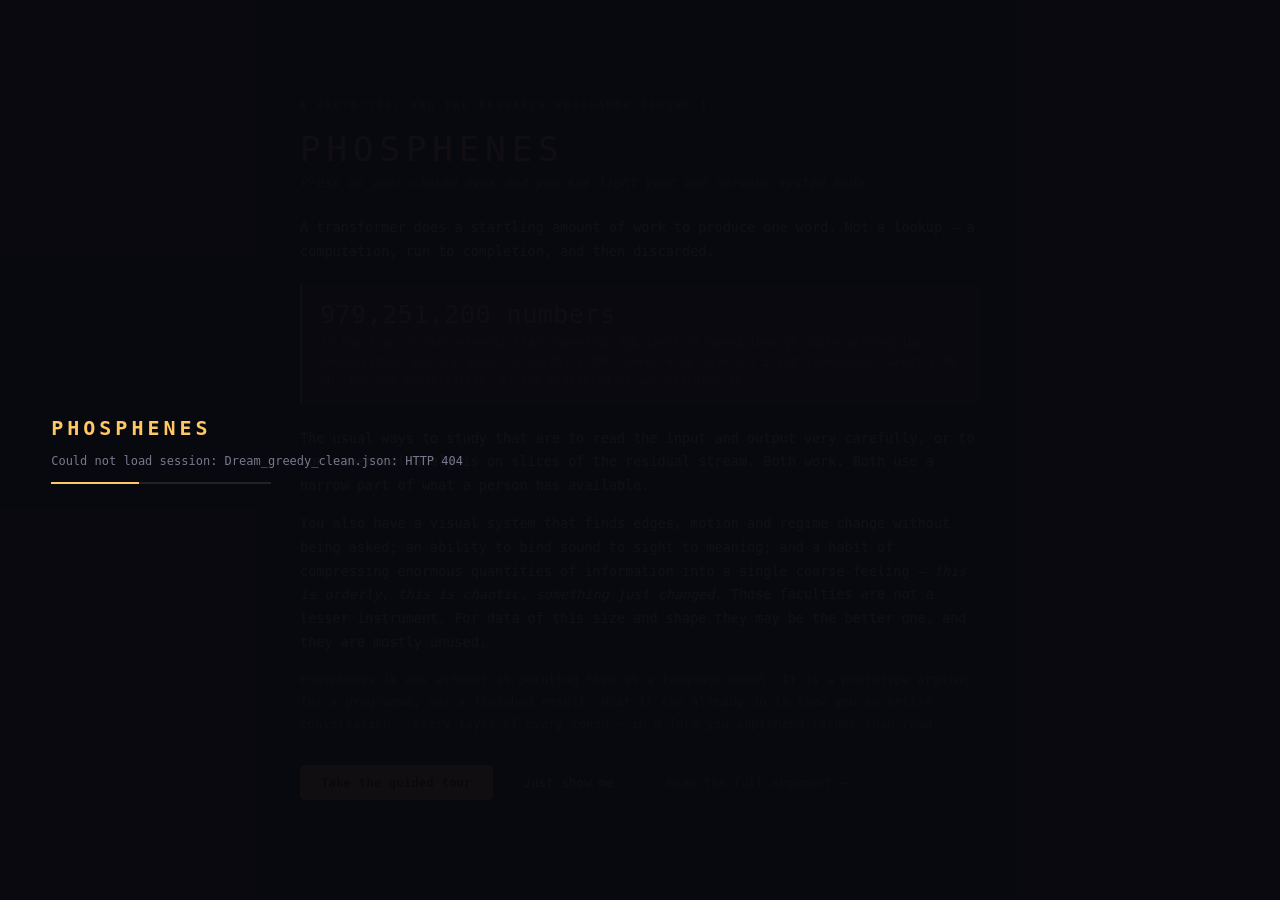
==== commit 1841ad6f: "Rebuild for release: web viewer, guided tour, fork view, docs, corrections VIEWER (web/) — was one 1" ====
--- a/web/index.html
+++ b/web/index.html
@@ -3,356 +3,17 @@
 <head>
 <meta charset="UTF-8">
 <meta name="viewport" content="width=device-width, initial-scale=1.0">
-<title>Phosphenes — EEG for LLMs</title>
-<style>
-/* ══════════════════════════════════════════════════════════
-   BASE STYLES
-   ══════════════════════════════════════════════════════════ */
-* { margin: 0; padding: 0; box-sizing: border-box; }
-
-:root {
-    --bg: #0b0b12;
-    --bg-panel: rgba(11, 11, 18, 0.92);
-    --text: #e6e6f0;
-    --dim: #78788c;
-    --amber: #ffc864;
-    --soft-amber: #c8a050;
-    --user-color: #78b4ff;
-    --assistant-color: #ffc864;
-    --system-color: #646478;
-}
-
-body {
-    background: var(--bg);
-    color: var(--text);
-    font-family: 'Menlo', 'SF Mono', 'Consolas', 'Monaco', monospace;
-    overflow: hidden;
-    height: 100vh;
-    width: 100vw;
-    cursor: crosshair;
-    user-select: none;
-    -webkit-user-select: none;
-}
-
-/* ══════════════════════════════════════════════════════════
-   LAYOUT
-   ══════════════════════════════════════════════════════════ */
-#app {
-    display: flex;
-    flex-direction: column;
-    height: 100vh;
-    width: 100vw;
-}
-
-#header {
-    display: flex;
-    align-items: center;
-    justify-content: space-between;
-    padding: 6px 16px;
-    height: 36px;
-    min-height: 36px;
-    background: rgba(11, 11, 18, 0.95);
-    border-bottom: 1px solid rgba(255, 200, 100, 0.15);
-    z-index: 10;
-}
-
-#header-left {
-    display: flex;
-    align-items: center;
-    gap: 16px;
-}
-
-#header h1 {
-    font-size: 14px;
-    font-weight: 600;
-    color: var(--amber);
-    letter-spacing: 1px;
-}
-
-#session-name {
-    font-size: 12px;
-    color: var(--dim);
-}
-
-#header-right {
-    display: flex;
-    align-items: center;
-    gap: 16px;
-    font-size: 11px;
-    color: var(--dim);
-}
-
-#speed-display, #position-display {
-    min-width: 80px;
-}
-
-#mode-display {
-    color: var(--amber);
-    min-width: 60px;
-}
-
-#main-area {
-    display: flex;
-    flex: 1;
-    overflow: hidden;
-    position: relative;
-}
-
-#canvas-container {
-    flex: 1;
-    display: flex;
-    flex-direction: column;
-    position: relative;
-    overflow: hidden;
-}
-
-/* Role bar above canvas */
-#role-bar {
-    height: 12px;
-    min-height: 12px;
-    position: relative;
-    background: transparent;
-}
-
-#canvas-wrapper {
-    flex: 1;
-    position: relative;
-    overflow: hidden;
-}
-
-canvas#viz {
-    display: block;
-    width: 100%;
-    height: 100%;
-    image-rendering: auto;
-}
-
-/* Token strip below canvas (when paused) */
-#token-strip {
-    height: 32px;
-    min-height: 32px;
-    background: var(--bg-panel);
-    border-top: 1px solid rgba(255, 200, 100, 0.1);
-    display: flex;
-    align-items: center;
-    padding: 0 16px;
-    font-size: 11px;
-    overflow: hidden;
-    white-space: nowrap;
-}
-
-#token-strip.hidden { display: none; }
-
-/* ══════════════════════════════════════════════════════════
-   TEXT PANEL (right side)
-   ══════════════════════════════════════════════════════════ */
-#text-panel {
-    width: 280px;
-    min-width: 280px;
-    background: var(--bg-panel);
-    border-left: 1px solid rgba(120, 180, 255, 0.1);
-    overflow-y: auto;
-    padding: 8px 12px;
-    font-size: 13px;
-    line-height: 1.5;
-    scrollbar-width: thin;
-    scrollbar-color: rgba(255,200,100,0.2) transparent;
-}
-
-#text-panel.hidden { display: none; width: 0; min-width: 0; }
-
-#text-panel::-webkit-scrollbar { width: 4px; }
-#text-panel::-webkit-scrollbar-thumb { background: rgba(255,200,100,0.2); border-radius: 2px; }
-
-.token-span {
-    transition: opacity 0.15s;
-}
-
-.token-span.current {
-    color: #fff !important;
-    text-decoration: underline;
-    text-underline-offset: 2px;
-}
-
-.token-span.user { color: var(--user-color); }
-.token-span.assistant { color: var(--assistant-color); }
-.token-span.system { color: var(--system-color); }
-.token-span.default { color: #b4b4c8; }
-
-/* ══════════════════════════════════════════════════════════
-   INSPECTOR TOOLTIP
-   ══════════════════════════════════════════════════════════ */
-#inspector {
-    position: fixed;
-    background: rgba(15, 15, 25, 0.93);
-    border: 1px solid var(--amber);
-    border-radius: 4px;
-    padding: 8px 10px;
-    font-size: 11px;
-    line-height: 1.5;
-    pointer-events: none;
-    z-index: 100;
-    display: none;
-    min-width: 160px;
-    backdrop-filter: blur(4px);
-}
-
-#inspector .label { color: var(--amber); font-weight: 600; }
-#inspector .value { color: var(--text); }
-
-/* ══════════════════════════════════════════════════════════
-   COLOR BASIS OVERLAY / STATUS
-   ══════════════════════════════════════════════════════════ */
-#color-basis-status {
-    position: fixed;
-    bottom: 48px;
-    left: 50%;
-    transform: translateX(-50%);
-    background: rgba(15, 15, 25, 0.93);
-    border: 1px solid var(--amber);
-    border-radius: 6px;
-    padding: 8px 20px;
-    font-size: 12px;
-    color: var(--amber);
-    z-index: 50;
-    display: none;
-    text-align: center;
-    backdrop-filter: blur(4px);
-}
-
-/* ══════════════════════════════════════════════════════════
-   LOADING OVERLAY
-   ══════════════════════════════════════════════════════════ */
-#loading {
-    position: fixed;
-    top: 0; left: 0; right: 0; bottom: 0;
-    background: var(--bg);
-    display: flex;
-    flex-direction: column;
-    align-items: center;
-    justify-content: center;
-    z-index: 200;
-    gap: 16px;
-}
-
-#loading h2 {
-    color: var(--amber);
-    font-size: 18px;
-    font-weight: 400;
-    letter-spacing: 2px;
-}
-
-#loading-status {
-    color: var(--dim);
-    font-size: 12px;
-}
-
-#loading.hidden { display: none; }
-
-/* ══════════════════════════════════════════════════════════
-   HELP OVERLAY
-   ══════════════════════════════════════════════════════════ */
-#help-overlay {
-    position: fixed;
-    top: 0; left: 0; right: 0; bottom: 0;
-    background: rgba(11, 11, 18, 0.96);
-    display: flex;
-    align-items: center;
-    justify-content: center;
-    z-index: 150;
-}
-
-#help-overlay.hidden { display: none; }
-
-#help-content {
-    max-width: 600px;
-    padding: 32px 40px;
-    font-size: 13px;
-    line-height: 1.8;
-}
-
-#help-content h2 {
-    color: var(--amber);
-    font-size: 16px;
-    margin-bottom: 16px;
-    letter-spacing: 1px;
-}
-
-#help-content .key {
-    display: inline-block;
-    min-width: 70px;
-    color: var(--amber);
-}
-
-#help-content .section {
-    margin-top: 16px;
-    color: var(--user-color);
-    font-size: 12px;
-    text-transform: uppercase;
-    letter-spacing: 1px;
-}
-
-#help-content .note {
-    margin-top: 20px;
-    color: var(--dim);
-    font-size: 11px;
-    font-style: italic;
-}
-
-/* ══════════════════════════════════════════════════════════
-   SESSION PICKER
-   ══════════════════════════════════════════════════════════ */
-#session-picker {
-    position: fixed;
-    top: 0; left: 0; right: 0; bottom: 0;
-    background: rgba(11, 11, 18, 0.96);
-    display: flex;
-    align-items: center;
-    justify-content: center;
-    z-index: 150;
-}
-
-#session-picker.hidden { display: none; }
-
-#session-list {
-    max-width: 500px;
-    padding: 32px 40px;
-}
-
-#session-list h2 {
-    color: var(--amber);
-    font-size: 16px;
-    margin-bottom: 16px;
-    letter-spacing: 1px;
-}
-
-.session-item {
-    padding: 8px 12px;
-    margin: 4px 0;
-    border-radius: 4px;
-    cursor: pointer;
-    display: flex;
-    align-items: center;
-    gap: 12px;
-    transition: background 0.15s;
-}
-
-.session-item:hover { background: rgba(255, 200, 100, 0.08); }
-.session-item.active { background: rgba(255, 200, 100, 0.15); }
-
-.session-item .num {
-    color: var(--amber);
-    font-weight: 600;
-    min-width: 20px;
-}
-
-.session-item .name { color: var(--text); font-size: 13px; }
-.session-item .info { color: var(--dim); font-size: 11px; margin-left: auto; }
-</style>
+<title>Phosphenes — watching a language model think</title>
+<meta name="description" content="An interactive instrument for watching the internal states of a language model across an entire conversation: every layer, every token.">
+<link rel="stylesheet" href="css/phosphenes.css">
 </head>
 <body>
 
+<!-- ══════════════════════════════════════════════════════════════════════
+     APP SHELL
+     ══════════════════════════════════════════════════════════════════════ -->
 <div id="app">
+
     <div id="header">
         <div id="header-left">
             <h1>PHOSPHENES</h1>
@@ -360,1614 +21,309 @@
         </div>
         <div id="header-right">
             <span id="mode-display"></span>
-            <span id="speed-display"></span>
             <span id="position-display"></span>
-            <span style="color:var(--dim); cursor:pointer;" onclick="toggleHelp()" title="Help">H:help</span>
-        </div>
-    </div>
+            <button class="hbtn accent" id="btn-tour" title="Guided tour">tour</button>
+            <button class="hbtn" id="btn-legend" title="Toggle legend (L)">legend</button>
+            <button class="hbtn" id="btn-help" title="Keyboard reference (H)">?</button>
+            <a class="hbtn" href="about.html" title="The argument behind this tool">about</a>
+        </div>
+    </div>
+
+    <div id="small-screen-note">
+        Phosphenes is built for a wide screen, a pointer and a keyboard. On this display the
+        transcript and legend are hidden and some controls are collapsed. It still plays.
+    </div>
+
+    <!-- Who is speaking, aligned to the visible token window -->
+    <div id="role-bar"></div>
 
     <div id="main-area">
-        <div id="canvas-container">
-            <div id="role-bar"></div>
+        <div id="plot-area">
+            <div id="layer-axis"></div>
             <div id="canvas-wrapper">
                 <canvas id="viz"></canvas>
             </div>
-            <div id="token-strip" class="hidden"></div>
+            <div id="axis-corner"></div>
+            <div id="token-ruler"></div>
         </div>
         <div id="text-panel"></div>
     </div>
-</div>
+
+    <div id="token-strip" class="hidden"></div>
+
+    <!-- ── Control bar ─────────────────────────────────────────────── -->
+    <div id="controls">
+        <div class="cgroup">
+            <button class="cbtn" id="btn-play" title="Play / pause (Space)">▶</button>
+            <button class="cbtn" id="btn-back" title="Back one token (←)">◀|</button>
+            <button class="cbtn" id="btn-fwd" title="Forward one token (→)">|▶</button>
+        </div>
+
+        <div class="cgroup">
+            <button class="cbtn" id="btn-slower" title="Slower (↓)">−</button>
+            <span id="speed-display">1.0×</span>
+            <button class="cbtn" id="btn-faster" title="Faster (↑)">+</button>
+        </div>
+
+        <div id="scrubber" title="Click or drag to seek. Bands are turns; ticks are seams.">
+            <canvas id="scrub-canvas"></canvas>
+            <div id="scrub-head"></div>
+        </div>
+        <div id="scrub-tip"></div>
+
+        <div class="cgroup">
+            <span class="clabel">colour</span>
+            <button class="cbtn wide on" id="btn-mode-pca"      title="Principal components of the residual stream">pca</button>
+            <button class="cbtn wide"    id="btn-mode-energy"   title="Activation magnitude, normalised per layer">energy</button>
+            <button class="cbtn wide"    id="btn-mode-sparsity" title="How concentrated each token-to-token update is">focus</button>
+            <button class="cbtn wide"    id="btn-mode-entropy"  title="Logit-lens uncertainty at each layer">entropy</button>
+        </div>
+
+        <div class="cgroup optional">
+            <span class="clabel">tools</span>
+            <button class="cbtn" id="btn-ref"   title="Reference-point mode (P): recolour everything by similarity to one cell">ref</button>
+            <button class="cbtn" id="btn-basis" title="Custom colour basis (C): define your own axes from cells you pick">basis</button>
+            <button class="cbtn" id="btn-fork"  title="The one-token fork (F): two runs, one forced token apart">fork</button>
+        </div>
+
+        <div class="cgroup optional">
+            <button class="cbtn" id="btn-sessions" title="Choose session (S)">sessions</button>
+            <button class="cbtn on" id="btn-text" title="Toggle transcript (Tab)">text</button>
+        </div>
+    </div>
+</div>
+
+<!-- ══════════════════════════════════════════════════════════════════════
+     FLOATING ELEMENTS
+     ══════════════════════════════════════════════════════════════════════ -->
 
 <div id="inspector"></div>
-<div id="color-basis-status"></div>
-
-<div id="loading">
+<div id="status-bar"></div>
+
+<div id="legend">
+    <button class="close" id="legend-close" title="Hide legend">×</button>
+    <h3>Reading the display</h3>
+    <dl>
+        <dt>columns</dt><dd>one per token, oldest at left</dd>
+        <dt>rows</dt><dd>transformer layers, layer 0 at the bottom</dd>
+        <dt>hue</dt><dd>position in the residual stream's top 3 principal components</dd>
+        <dt>brightness</dt><dd>activation magnitude at that layer</dd>
+        <dt>shimmer</dt><dd>how far the state moved since the previous token</dd>
+        <dt>grain</dt><dd>how much its <em>direction</em> changed, not just its size</dd>
+        <dt><span class="swatch" style="background:linear-gradient(90deg,#ffe0a0,#fff3d6)"></span></dt>
+        <dd>a <em>seam</em> — an unusually large mid-network transition</dd>
+        <dt><span class="swatch" style="background:#78b4ff"></span><span class="swatch" style="background:#ffc864"></span></dt>
+        <dd>human turn / model turn, on the bar above the plot</dd>
+    </dl>
+</div>
+
+<!-- ── Guided tour ─────────────────────────────────────────────────── -->
+<div id="tour" class="hidden">
+    <div class="step-of" id="tour-stepof"></div>
+    <h3 id="tour-title"></h3>
+    <div class="body" id="tour-body"></div>
+    <div class="look" id="tour-look"></div>
+    <details id="tour-ev-wrap">
+        <summary>How this was measured</summary>
+        <div class="evidence" id="tour-evidence"></div>
+    </details>
+    <div class="nav">
+        <button class="cbtn" id="tour-prev" title="Previous step">◀</button>
+        <button class="cbtn" id="tour-next" title="Next step">next ▶</button>
+        <div class="spacer"></div>
+        <div class="dots" id="tour-dots"></div>
+        <button class="cbtn" id="tour-exit" title="Leave the tour and explore freely">exit</button>
+    </div>
+</div>
+
+<!-- ══════════════════════════════════════════════════════════════════════
+     OVERLAYS
+     ══════════════════════════════════════════════════════════════════════ -->
+
+<div id="loading" class="overlay">
     <h2>PHOSPHENES</h2>
-    <div id="loading-status">Loading session index...</div>
-</div>
-
-<div id="help-overlay" class="hidden">
-    <div id="help-content">
-        <h2>Phosphenes Controls</h2>
-        <div class="section">Playback</div>
-        <div><span class="key">Space</span> Play / Pause</div>
-        <div><span class="key">&larr; &rarr;</span> Step back / forward one token</div>
-        <div><span class="key">&uarr; &darr;</span> Speed up / slow down</div>
-        <div class="section">Visualization</div>
-        <div><span class="key">M</span> Cycle metric: off &rarr; energy &rarr; sparsity</div>
-        <div><span class="key">P</span> Reference point mode (click a cell)</div>
-        <div><span class="key">C</span> Custom color basis mode</div>
-        <div><span class="key">I</span> Toggle inspector (hover for values)</div>
-        <div class="section">Navigation</div>
-        <div><span class="key">1-8</span> Switch dream session</div>
-        <div><span class="key">S</span> Session picker</div>
-        <div><span class="key">Tab</span> Toggle text panel</div>
-        <div><span class="key">T</span> Toggle turn markers</div>
-        <div><span class="key">H</span> Toggle this help</div>
-        <div class="section">Color Basis Mode</div>
-        <div><span class="key">Click</span> Add source cell</div>
-        <div><span class="key">Shift+Click</span> Add contrast cell</div>
-        <div><span class="key">Enter</span> Confirm axis / finalize</div>
-        <div><span class="key">Z</span> Undo last cell</div>
-        <div><span class="key">Esc</span> Cancel</div>
-        <div class="note">Phosphenes visualizes the internal activation states of Qwen3-VL-32B during creative text generation. Each column is a token, each row a transformer layer. Color = position in the principal subspace of the residual stream.</div>
-    </div>
-</div>
-
-<div id="session-picker" class="hidden">
-    <div id="session-list">
-        <h2>Dream Sessions</h2>
-    </div>
-</div>
-
-<script>
-/* ══════════════════════════════════════════════════════════
-   PHOSPHENES WEB — Main Application
-   ══════════════════════════════════════════════════════════ */
-
-// --- Constants ---
-const TOKENS_VISIBLE = 160;
-const CELL_PX = 8;
-const CELL_PY = 14;
-const DEFAULT_TPS = 24;
-const BG = [11, 11, 18];
-
-// Effect params
-const ENERGY_FLOOR = 0.15;
-const ENERGY_CEIL = 1.0;
-const SEAM_GLOW_INTENSITY = 0.55;
-const SEAM_GLOW_COLOR = [1.0, 0.88, 0.65];
-const TURBULENCE_AMP = 0.16;
-const TURBULENCE_SPEED = 2.5;
-const GRAIN_MAX = 0.12;
-
-// --- Global State ---
-let sessions = [];
-let currentSessionIdx = 0;
-let data = null;  // current session data (decoded)
-
-// Playback
-let playing = true;
-let tokenCursor = 0;
-let playbackSpeed = 1.0;
-let tokensPerSecond = DEFAULT_TPS;
-let lastFrameTime = 0;
-
-// Modes
-let highlightMode = null;  // null | "energy" | "sparsity"
-let highlightIdx = 0;
-const HIGHLIGHT_MODES = [null, "energy", "sparsity"];
-
-let showTurnMarkers = true;
-let showTextPanel = true;
-let showInspector = true;
-let showHelp = false;
-let showSessionPicker = false;
-
-// Reference point mode
-let refMode = false;
-let refToken = null;
-let refLayer = null;
-let refDistances = null;
-
-// Color basis mode
-let colorBasisMode = false;
-let colorBasisSelecting = false;
-let colorBasisCurrentIdx = 0;
-let colorBasisGroups = [];
-let colorBasisResult = null;
-let colorBasisGuidance = null;
-
-// Inspector
-let inspectorToken = null;
-let inspectorLayer = null;
-
-// Animation
-let turbulencePhase = 0;
-let grainPhase = 0;
-
-// Pre-generated noise textures
-let noiseTextures = [];
-let grainTextures = [];
-
-// Canvas
-const canvas = document.getElementById('viz');
-const ctx = canvas.getContext('2d', { alpha: false });
-let canvasRect = { x: 0, y: 0, w: 0, h: 0 };
-let vizGeom = { xOff: 0, yOff: 0, w: 0, h: 0 };
-
-// Offscreen canvas for cell-resolution rendering
-const offCanvas = document.createElement('canvas');
-offCanvas.width = TOKENS_VISIBLE;
-offCanvas.height = 64;
-const offCtx = offCanvas.getContext('2d', { alpha: false });
-let offImageData = null;
-
-// Rendering cache
-let cachedTEnd = -1;
-let cachedModeHash = '';
-let cachedBaseRGB = null;  // Float32Array (L * W * 3)
-
-/* ══════════════════════════════════════════════════════════
-   DATA LOADING & DECODING
-   ══════════════════════════════════════════════════════════ */
-
-function decodeBase64ToUint8(b64) {
-    const binary = atob(b64);
-    const arr = new Uint8Array(binary.length);
-    for (let i = 0; i < binary.length; i++) {
-        arr[i] = binary.charCodeAt(i);
-    }
-    return arr;
-}
-
-function dequantizeJL(quantized, jlMin, jlMax, T, L, D) {
-    // quantized: Uint8Array (T*L*D), jlMin/jlMax: Float32Array (D)
-    const spread = new Float32Array(D);
-    for (let d = 0; d < D; d++) spread[d] = jlMax[d] - jlMin[d];
-
-    const result = new Float32Array(T * L * D);
-    for (let i = 0; i < T * L; i++) {
-        const offset = i * D;
-        for (let d = 0; d < D; d++) {
-            result[offset + d] = (quantized[offset + d] / 255.0) * spread[d] + jlMin[d];
-        }
-    }
-    return result;
-}
-
-async function loadSessionIndex() {
-    const resp = await fetch('data/sessions.json');
-    const idx = await resp.json();
-    sessions = idx.sessions;
-}
-
-async function loadSession(sessionIdx) {
-    const info = sessions[sessionIdx];
-    document.getElementById('loading-status').textContent = `Loading ${info.display_name}...`;
-    document.getElementById('loading').classList.remove('hidden');
-
-    const resp = await fetch(`data/${info.file}`);
-    const raw = await resp.json();
-
-    const T = raw.n_tokens;
-    const L = raw.n_layers;
-    const D = raw.jl_dim;
-
-    // Decode binary arrays
-    const rgb = decodeBase64ToUint8(raw.rgb);              // T*L*3
-    const jlQ = decodeBase64ToUint8(raw.jl);               // T*L*D
-    const energyNorm = decodeBase64ToUint8(raw.energy_norm); // T*L
-    const deltaNorm = decodeBase64ToUint8(raw.delta_norm);   // T*L
-    const cosInstability = decodeBase64ToUint8(raw.cos_instability); // T*L
-    const sparsityNorm = decodeBase64ToUint8(raw.sparsity_norm);     // T*L
-    const seamScore = decodeBase64ToUint8(raw.seam_score);   // T
-
-    // Dequantize JL vectors
-    const jlMin = new Float32Array(raw.jl_min);
-    const jlMax = new Float32Array(raw.jl_max);
-    const jl = dequantizeJL(jlQ, jlMin, jlMax, T, L, D);
-
-    data = {
-        stem: raw.stem,
-        displayName: raw.display_name,
-        T, L, D,
-        rgb,
-        jl,
-        energyNorm,
-        deltaNorm,
-        cosInstability,
-        sparsityNorm,
-        seamScore,
-        tokenPieces: raw.token_pieces,
-        tokenRoles: raw.token_roles,
-        turns: raw.turns || [],
-    };
-
-    currentSessionIdx = sessionIdx;
-    tokenCursor = 0;
-    playing = true;
-    cachedTEnd = -1;
-    cachedBaseRGB = null;
-
-    // Reset modes
-    refMode = false;
-    refDistances = null;
-    colorBasisMode = false;
-    colorBasisSelecting = false;
-    colorBasisGroups = [];
-    colorBasisResult = null;
-    colorBasisGuidance = null;
-
-    // Generate noise textures
-    generateNoiseTextures(L);
-
-    // Update UI
-    updateSessionName();
-    buildTextPanel();
-    buildSessionPicker();
-
-    document.getElementById('loading').classList.add('hidden');
-}
-
-/* ══════════════════════════════════════════════════════════
-   NOISE TEXTURE GENERATION
-   ══════════════════════════════════════════════════════════ */
-
-function seededRandom(seed) {
-    // Simple mulberry32 PRNG
-    return function() {
-        seed |= 0; seed = seed + 0x6D2B79F5 | 0;
-        let t = Math.imul(seed ^ seed >>> 15, 1 | seed);
-        t = t + Math.imul(t ^ t >>> 7, 61 | t) ^ t;
-        return ((t ^ t >>> 14) >>> 0) / 4294967296;
-    };
-}
-
-function gaussianRandom(rng) {
-    // Box-Muller
-    let u, v, s;
-    do {
-        u = rng() * 2 - 1;
-        v = rng() * 2 - 1;
-        s = u * u + v * v;
-    } while (s >= 1 || s === 0);
-    return u * Math.sqrt(-2 * Math.log(s) / s);
-}
-
-function generateNoiseTextures(L) {
-    const W = TOKENS_VISIBLE;
-    noiseTextures = [];
-    grainTextures = [];
-
-    // Simple smoothed noise for turbulence
-    let rng = seededRandom(7);
-    for (let n = 0; n < 4; n++) {
-        const tex = new Float32Array(L * W);
-        for (let i = 0; i < L * W; i++) {
-            tex[i] = gaussianRandom(rng);
-        }
-        // Simple box blur (approximate Gaussian sigma=1.8)
-        const blurred = boxBlur2D(tex, L, W, 2);
-        // Normalize
-        let sum = 0, sum2 = 0;
-        for (let i = 0; i < blurred.length; i++) { sum += blurred[i]; sum2 += blurred[i] * blurred[i]; }
-        const mean = sum / blurred.length;
-        const std = Math.sqrt(sum2 / blurred.length - mean * mean) + 1e-6;
-        for (let i = 0; i < blurred.length; i++) blurred[i] = (blurred[i] - mean) / std;
-        noiseTextures.push(blurred);
-    }
-
-    // Grain textures (unsmoothed)
-    rng = seededRandom(13);
-    for (let n = 0; n < 8; n++) {
-        const tex = new Float32Array(L * W);
-        for (let i = 0; i < L * W; i++) {
-            tex[i] = gaussianRandom(rng);
-        }
-        grainTextures.push(tex);
-    }
-}
-
-function boxBlur2D(arr, rows, cols, radius) {
-    const result = new Float32Array(arr.length);
-    // Horizontal pass
-    const temp = new Float32Array(arr.length);
-    for (let r = 0; r < rows; r++) {
-        for (let c = 0; c < cols; c++) {
-            let sum = 0, count = 0;
-            for (let dc = -radius; dc <= radius; dc++) {
-                const cc = c + dc;
-                if (cc >= 0 && cc < cols) {
-                    sum += arr[r * cols + cc];
-                    count++;
-                }
-            }
-            temp[r * cols + c] = sum / count;
-        }
-    }
-    // Vertical pass
-    for (let r = 0; r < rows; r++) {
-        for (let c = 0; c < cols; c++) {
-            let sum = 0, count = 0;
-            for (let dr = -radius; dr <= radius; dr++) {
-                const rr = r + dr;
-                if (rr >= 0 && rr < rows) {
-                    sum += temp[rr * cols + c];
-                    count++;
-                }
-            }
-            result[r * cols + c] = sum / count;
-        }
-    }
-    return result;
-}
-
-/* ══════════════════════════════════════════════════════════
-   RENDERING
-   ══════════════════════════════════════════════════════════ */
-
-function resizeCanvas() {
-    const wrapper = document.getElementById('canvas-wrapper');
-    const rect = wrapper.getBoundingClientRect();
-    const dpr = window.devicePixelRatio || 1;
-
-    canvas.width = Math.floor(rect.width * dpr);
-    canvas.height = Math.floor(rect.height * dpr);
-
-    canvasRect = { x: rect.left, y: rect.top, w: rect.width, h: rect.height };
-
-    // Resize offscreen canvas if layer count changed
-    if (data) {
-        offCanvas.width = TOKENS_VISIBLE;
-        offCanvas.height = data.L;
-        offImageData = null;
-    }
-
-    cachedTEnd = -1;
-    cachedBaseRGB = null;
-}
-
-function getModeHash() {
-    return `${highlightMode}|${refMode}|${refToken}|${refLayer}|${colorBasisMode}|${colorBasisSelecting}|${colorBasisCurrentIdx}|${colorBasisResult ? 'yes' : 'no'}|${colorBasisGuidance ? 'yes' : 'no'}`;
-}
-
-function renderFrame(timestamp) {
-    if (!data) { requestAnimationFrame(renderFrame); return; }
-
-    const dt = lastFrameTime ? (timestamp - lastFrameTime) / 1000 : 0;
-    lastFrameTime = timestamp;
-
-    // Advance playback
-    if (playing) {
-        tokenCursor += tokensPerSecond * playbackSpeed * dt;
-        if (tokenCursor >= data.T - 1) {
-            tokenCursor = 0; // loop
-        }
-    }
-
-    // Advance animation phases
-    turbulencePhase += TURBULENCE_SPEED * dt;
-    grainPhase += 3.0 * dt;
-
-    const { T, L, D } = data;
-    const W = TOKENS_VISIBLE;
-
-    // Determine window
-    const tEnd = Math.min(Math.floor(tokenCursor), T - 1);
-    const tStart = Math.max(0, tEnd - W + 1);
-    const span = tEnd - tStart + 1;
-    const padLeft = W - span;
-
-    // Check cache
-    const modeHash = getModeHash();
-    const cacheValid = (tEnd === cachedTEnd && modeHash === cachedModeHash && cachedBaseRGB !== null);
-
-    let rgb;
-    if (cacheValid) {
-        rgb = new Float32Array(cachedBaseRGB);
-    } else {
-        rgb = computeBaseRGB(tStart, tEnd, padLeft, W, L, T, D);
-        cachedBaseRGB = new Float32Array(rgb);
-        cachedTEnd = tEnd;
-        cachedModeHash = modeHash;
-    }
-
-    // --- Overlay effects (every frame) ---
-    applyTurbulence(rgb, tStart, tEnd, padLeft, W, L);
-    applyGrain(rgb, tStart, tEnd, padLeft, W, L);
-
-    // Clamp
-    for (let i = 0; i < rgb.length; i++) {
-        rgb[i] = Math.max(0, Math.min(1, rgb[i]));
-    }
-
-    // --- Render to offscreen canvas at cell resolution (W x L) ---
-    if (offCanvas.width !== W || offCanvas.height !== L) {
-        offCanvas.width = W;
-        offCanvas.height = L;
-        offImageData = null;
-    }
-    if (!offImageData || offImageData.width !== W || offImageData.height !== L) {
-        offImageData = offCtx.createImageData(W, L);
-    }
-
-    const pixels = offImageData.data;
-    for (let row = 0; row < L; row++) {
-        for (let col = 0; col < W; col++) {
-            const rgbIdx = (row * W + col) * 3;
-            const pIdx = (row * W + col) * 4;
-            pixels[pIdx]     = Math.floor(rgb[rgbIdx] * 255);
-            pixels[pIdx + 1] = Math.floor(rgb[rgbIdx + 1] * 255);
-            pixels[pIdx + 2] = Math.floor(rgb[rgbIdx + 2] * 255);
-            pixels[pIdx + 3] = 255;
-        }
-    }
-    offCtx.putImageData(offImageData, 0, 0);
-
-    // --- Draw to main canvas with DPR-aware scaling ---
-    const dpr = window.devicePixelRatio || 1;
-    const dispW = canvasRect.w;
-    const dispH = canvasRect.h;
-
-    ctx.save();
-    ctx.setTransform(dpr, 0, 0, dpr, 0, 0);  // scale for HiDPI
-
-    // Clear background
-    ctx.fillStyle = `rgb(${BG[0]},${BG[1]},${BG[2]})`;
-    ctx.fillRect(0, 0, dispW, dispH);
-
-    // Calculate display area maintaining cell aspect ratio
-    const cellAspect = (W * CELL_PX) / (L * CELL_PY);
-    let vizW, vizH;
-    if (dispW / dispH > cellAspect) {
-        vizH = dispH;
-        vizW = vizH * cellAspect;
-    } else {
-        vizW = dispW;
-        vizH = vizW / cellAspect;
-    }
-    const vizX = (dispW - vizW) / 2;
-    const vizY = (dispH - vizH) / 2;
-
-    vizGeom = { xOff: vizX, yOff: vizY, w: vizW, h: vizH, tStart, tEnd, padLeft };
-
-    // Draw offscreen canvas scaled up with bilinear smoothing
-    ctx.imageSmoothingEnabled = true;
-    ctx.imageSmoothingQuality = 'high';
-    ctx.drawImage(offCanvas, 0, 0, W, L, vizX, vizY, vizW, vizH);
-
-    // --- Overlays drawn with Canvas API (in CSS-pixel coordinates) ---
-    const cellWScaled = vizW / W;
-    const cellHScaled = vizH / L;
-
-    // Playhead line
-    const playheadCol = padLeft + (tEnd - tStart);
-    const playheadX = vizX + playheadCol * cellWScaled;
-    ctx.strokeStyle = 'rgba(255, 200, 100, 0.5)';
-    ctx.lineWidth = 1;
-    ctx.beginPath();
-    ctx.moveTo(playheadX, vizY);
-    ctx.lineTo(playheadX, vizY + vizH);
-    ctx.stroke();
-
-    // Turn marker lines
-    if (showTurnMarkers && data.turns.length > 0) {
-        renderTurnMarkers(vizX, vizY, vizW, vizH, cellWScaled, tStart, tEnd, padLeft, W, L);
-    }
-
-    // Color basis cell markers
-    if (colorBasisGroups.length > 0) {
-        renderColorBasisMarkers(vizX, vizY, cellWScaled, cellHScaled, tStart, tEnd, padLeft, L);
-    }
-
-    // Inspector crosshairs
-    if (showInspector && inspectorToken !== null && inspectorLayer !== null) {
-        renderInspectorCrosshairs(vizX, vizY, vizW, vizH, cellWScaled, cellHScaled, tStart, tEnd, padLeft, L);
-    }
-
-    ctx.restore();
-
-    // Update UI
-    updateHeader();
-    updateRoleBar(vizX, vizW, cellWScaled, tStart, tEnd, padLeft, W, L);
-    updateTokenStrip(tEnd);
-    scrollTextPanel(tStart, tEnd);
-    updateColorBasisStatus();
-
-    requestAnimationFrame(renderFrame);
-}
-
-function computeBaseRGB(tStart, tEnd, padLeft, W, L, T, D) {
-    const rgb = new Float32Array(L * W * 3);
-
-    // Extract PCA RGB window with energy brightness
-    for (let col = 0; col < W; col++) {
-        const tokenIdx = tStart + (col - padLeft);
-        if (tokenIdx < 0 || tokenIdx >= T) continue;
-
-        for (let row = 0; row < L; row++) {
-            const layer = L - 1 - row;  // layer 0 at bottom
-            const srcIdx = (tokenIdx * L + layer) * 3;
-            const dstIdx = (row * W + col) * 3;
-
-            let r = data.rgb[srcIdx] / 255.0;
-            let g = data.rgb[srcIdx + 1] / 255.0;
-            let b = data.rgb[srcIdx + 2] / 255.0;
-
-            // Energy brightness modulation
-            const en = data.energyNorm[tokenIdx * L + layer] / 255.0;
-            const brightness = ENERGY_FLOOR + (ENERGY_CEIL - ENERGY_FLOOR) * en;
-            r *= brightness;
-            g *= brightness;
-            b *= brightness;
-
-            rgb[dstIdx] = r;
-            rgb[dstIdx + 1] = g;
-            rgb[dstIdx + 2] = b;
-        }
-    }
-
-    // Seam glow
-    if (SEAM_GLOW_INTENSITY > 0) {
-        for (let col = 0; col < W; col++) {
-            const tokenIdx = tStart + (col - padLeft);
-            if (tokenIdx < 0 || tokenIdx >= T) continue;
-            const seamVal = data.seamScore[tokenIdx] / 255.0;
-
-            for (let row = 0; row < L; row++) {
-                const yNorm = row / L;
-                const yCenter = 0.5;
-                const vert = Math.exp(-Math.pow((yNorm - yCenter) / 0.28, 2));
-                const glow = vert * seamVal * SEAM_GLOW_INTENSITY;
-
-                const idx = (row * W + col) * 3;
-                rgb[idx] += glow * SEAM_GLOW_COLOR[0];
-                rgb[idx + 1] += glow * SEAM_GLOW_COLOR[1];
-                rgb[idx + 2] += glow * SEAM_GLOW_COLOR[2];
-            }
-        }
-    }
-
-    // --- Metric highlight modes ---
-    if (highlightMode) {
-        applyMetricHighlight(rgb, tStart, tEnd, padLeft, W, L, T);
-    }
-
-    // --- Reference point mode ---
-    if (refMode && refDistances) {
-        applyReferenceMode(rgb, tStart, tEnd, padLeft, W, L, T);
-    }
-
-    // --- Color basis guidance mode (while selecting G or B) ---
-    if (colorBasisSelecting && colorBasisGuidance) {
-        applyColorBasisGuidance(rgb, tStart, tEnd, padLeft, W, L, T);
-    }
-    // --- Color basis mode (finalized) ---
-    else if (colorBasisMode && colorBasisResult) {
-        applyColorBasisResult(rgb, tStart, tEnd, padLeft, W, L, T);
-    }
-
-    return rgb;
-}
-
-function applyMetricHighlight(rgb, tStart, tEnd, padLeft, W, L, T) {
-    const tintR = highlightMode === 'energy' ? 0.3 : 0.2;
-    const tintG = highlightMode === 'energy' ? 0.8 : 1.0;
-    const tintB = highlightMode === 'energy' ? 1.0 : 0.4;
-
-    for (let col = 0; col < W; col++) {
-        const tokenIdx = tStart + (col - padLeft);
-        if (tokenIdx < 0 || tokenIdx >= T) continue;
-
-        for (let row = 0; row < L; row++) {
-            const layer = L - 1 - row;
-            const idx = (row * W + col) * 3;
-
-            // Luminance of current color
-            const lum = 0.299 * rgb[idx] + 0.587 * rgb[idx+1] + 0.114 * rgb[idx+2];
-
-            // Get metric value
-            let metric;
-            if (highlightMode === 'energy') {
-                metric = data.energyNorm[tokenIdx * L + layer] / 255.0;
-            } else {
-                metric = data.sparsityNorm[tokenIdx * L + layer] / 255.0;
-            }
-
-            const blend = metric;
-            const heat_r = blend * tintR;
-            const heat_g = blend * tintG;
-            const heat_b = blend * tintB;
-
-            rgb[idx] = lum * 0.3 + heat_r * 0.7 * (0.3 + 0.7 * blend);
-            rgb[idx+1] = lum * 0.3 + heat_g * 0.7 * (0.3 + 0.7 * blend);
-            rgb[idx+2] = lum * 0.3 + heat_b * 0.7 * (0.3 + 0.7 * blend);
-        }
-    }
-}
-
-function applyReferenceMode(rgb, tStart, tEnd, padLeft, W, L, T) {
-    // Find quantile bounds for normalization
-    const visibleDists = [];
-    for (let col = 0; col < W; col++) {
-        const tokenIdx = tStart + (col - padLeft);
-        if (tokenIdx < 0 || tokenIdx >= T) continue;
-        for (let row = 0; row < L; row++) {
-            const layer = L - 1 - row;
-            visibleDists.push(refDistances[tokenIdx * L + layer]);
-        }
-    }
-    visibleDists.sort((a, b) => a - b);
-    const dLo = visibleDists[Math.floor(visibleDists.length * 0.01)] || 0;
-    const dHi = visibleDists[Math.floor(visibleDists.length * 0.95)] || 1;
-
-    for (let col = 0; col < W; col++) {
-        const tokenIdx = tStart + (col - padLeft);
-        if (tokenIdx < 0 || tokenIdx >= T) continue;
-
-        for (let row = 0; row < L; row++) {
-            const layer = L - 1 - row;
-            const idx = (row * W + col) * 3;
-
-            const dist = refDistances[tokenIdx * L + layer];
-            const distNorm = Math.max(0, Math.min(1, (dist - dLo) / (dHi - dLo + 1e-10)));
-            const sim = 1.0 - distNorm;
-
-            // Warm (close) to cool (far)
-            const r = sim * 1.0 + (1 - sim) * 0.1;
-            const g = sim * 0.9 + (1 - sim) * 0.2;
-            const b = sim * 0.5 + (1 - sim) * 0.5;
-
-            const bright = 0.3 + 0.7 * sim;
-            rgb[idx] = r * bright;
-            rgb[idx+1] = g * bright;
-            rgb[idx+2] = b * bright;
-
-            // Mark reference point
-            if (tokenIdx === refToken && layer === refLayer) {
-                rgb[idx] = 1; rgb[idx+1] = 1; rgb[idx+2] = 1;
-            }
-        }
-    }
-}
-
-function applyTurbulence(rgb, tStart, tEnd, padLeft, W, L) {
-    if (TURBULENCE_AMP <= 0 || noiseTextures.length === 0) return;
-    const T = data.T;
-
-    const idxA = Math.floor(turbulencePhase) % noiseTextures.length;
-    const idxB = (idxA + 1) % noiseTextures.length;
-    const frac = turbulencePhase - Math.floor(turbulencePhase);
-
-    for (let row = 0; row < L; row++) {
-        for (let col = 0; col < W; col++) {
-            const tokenIdx = tStart + (col - padLeft);
-            if (tokenIdx < 0 || tokenIdx >= T) continue;
-
-            const layer = L - 1 - row;
-            const delta = data.deltaNorm[tokenIdx * L + layer] / 255.0;
-
-            const nIdx = row * W + col;
-            const noise = noiseTextures[idxA][nIdx] * (1 - frac) + noiseTextures[idxB][nIdx] * frac;
-            const turb = noise * delta * TURBULENCE_AMP;
-
-            const rgbIdx = (row * W + col) * 3;
-            rgb[rgbIdx] *= (1 + turb);
-            rgb[rgbIdx+1] *= (1 + turb);
-            rgb[rgbIdx+2] *= (1 + turb);
-        }
-    }
-}
-
-function applyGrain(rgb, tStart, tEnd, padLeft, W, L) {
-    if (GRAIN_MAX <= 0 || grainTextures.length === 0) return;
-    const T = data.T;
-
-    const idxA = Math.floor(grainPhase) % grainTextures.length;
-    const idxB = (idxA + 1) % grainTextures.length;
-    const frac = grainPhase - Math.floor(grainPhase);
-
-    for (let row = 0; row < L; row++) {
-        for (let col = 0; col < W; col++) {
-            const tokenIdx = tStart + (col - padLeft);
-            if (tokenIdx < 0 || tokenIdx >= T) continue;
-
-            const layer = L - 1 - row;
-            const cosInst = data.cosInstability[tokenIdx * L + layer] / 255.0;
-
-            const nIdx = row * W + col;
-            const grain = grainTextures[idxA][nIdx] * (1 - frac) + grainTextures[idxB][nIdx] * frac;
-            const g = grain * GRAIN_MAX;
-
-            const rgbIdx = (row * W + col) * 3;
-            rgb[rgbIdx] *= (1 + g * cosInst);
-            rgb[rgbIdx+1] *= (1 + g * cosInst);
-            rgb[rgbIdx+2] *= (1 + g * cosInst);
-        }
-    }
-}
-
-/* ══════════════════════════════════════════════════════════
-   COLOR BASIS MODE
-   ══════════════════════════════════════════════════════════ */
-
-function computeReferenceDistances(refT, refL) {
-    const { T, L, D, jl } = data;
-    const distances = new Float32Array(T * L);
-    const refOffset = (refT * L + refL) * D;
-
-    for (let t = 0; t < T; t++) {
-        for (let l = 0; l < L; l++) {
-            const offset = (t * L + l) * D;
-            let sumSq = 0;
-            for (let d = 0; d < D; d++) {
-                const diff = jl[offset + d] - jl[refOffset + d];
-                sumSq += diff * diff;
-            }
-            distances[t * L + l] = Math.sqrt(sumSq);
-        }
-    }
-    return distances;
-}
-
-function getJLVector(t, l) {
-    const { L, D, jl } = data;
-    const offset = (t * L + l) * D;
-    const vec = new Float32Array(D);
-    for (let d = 0; d < D; d++) vec[d] = jl[offset + d];
-    return vec;
-}
-
-function vecDot(a, b) {
-    let s = 0;
-    for (let i = 0; i < a.length; i++) s += a[i] * b[i];
-    return s;
-}
-
-function vecNorm(v) { return Math.sqrt(vecDot(v, v)); }
-
-function vecScale(v, s) {
-    const r = new Float32Array(v.length);
-    for (let i = 0; i < v.length; i++) r[i] = v[i] * s;
-    return r;
-}
-
-function vecSub(a, b) {
-    const r = new Float32Array(a.length);
-    for (let i = 0; i < a.length; i++) r[i] = a[i] - b[i];
-    return r;
-}
-
-function vecAdd(a, b) {
-    const r = new Float32Array(a.length);
-    for (let i = 0; i < a.length; i++) r[i] = a[i] + b[i];
-    return r;
-}
-
-function vecMean(vectors) {
-    const D = vectors[0].length;
-    const mean = new Float32Array(D);
-    for (const v of vectors) {
-        for (let d = 0; d < D; d++) mean[d] += v[d];
-    }
-    for (let d = 0; d < D; d++) mean[d] /= vectors.length;
-    return mean;
-}
-
-function computeGroupVector(group) {
-    const srcVecs = group.sourceCells.map(([t, l]) => getJLVector(t, l));
-    const srcMean = vecMean(srcVecs);
-    if (group.contrastCells.length > 0) {
-        const conVecs = group.contrastCells.map(([t, l]) => getJLVector(t, l));
-        const conMean = vecMean(conVecs);
-        return vecSub(srcMean, conMean);
-    }
-    return srcMean;
-}
-
-function finalizeColorBasis() {
-    const EPS = 1e-6;
-
-    const v1 = computeGroupVector(colorBasisGroups[0]);
-    const v2 = computeGroupVector(colorBasisGroups[1]);
-    const v3 = computeGroupVector(colorBasisGroups[2]);
-
-    // Gram-Schmidt
-    const n1 = vecNorm(v1);
-    if (n1 < EPS) return false;
-    let e1 = vecScale(v1, 1 / n1);
-
-    let v2Orth = vecSub(v2, vecScale(e1, vecDot(v2, e1)));
-    const n2 = vecNorm(v2Orth);
-    if (n2 < EPS) return false;
-    let e2 = vecScale(v2Orth, 1 / n2);
-
-    let v3Orth = vecSub(vecSub(v3, vecScale(e1, vecDot(v3, e1))), vecScale(e2, vecDot(v3, e2)));
-    const n3 = vecNorm(v3Orth);
-    if (n3 < EPS) return false;
-    let e3 = vecScale(v3Orth, 1 / n3);
-
-    // Sign flip: ensure source centroids project positively
-    const src1Mean = vecMean(colorBasisGroups[0].sourceCells.map(([t, l]) => getJLVector(t, l)));
-    const src2Mean = vecMean(colorBasisGroups[1].sourceCells.map(([t, l]) => getJLVector(t, l)));
-    const src3Mean = vecMean(colorBasisGroups[2].sourceCells.map(([t, l]) => getJLVector(t, l)));
-    if (vecDot(src1Mean, e1) < 0) e1 = vecScale(e1, -1);
-    if (vecDot(src2Mean, e2) < 0) e2 = vecScale(e2, -1);
-    if (vecDot(src3Mean, e3) < 0) e3 = vecScale(e3, -1);
-
-    // Project all JL vectors
-    const { T, L, D, jl } = data;
-    const rawR = new Float32Array(T * L);
-    const rawG = new Float32Array(T * L);
-    const rawB = new Float32Array(T * L);
-
-    for (let t = 0; t < T; t++) {
-        for (let l = 0; l < L; l++) {
-            const offset = (t * L + l) * D;
-            let rr = 0, gg = 0, bb = 0;
-            for (let d = 0; d < D; d++) {
-                rr += jl[offset + d] * e1[d];
-                gg += jl[offset + d] * e2[d];
-                bb += jl[offset + d] * e3[d];
-            }
-            rawR[t * L + l] = rr;
-            rawG[t * L + l] = gg;
-            rawB[t * L + l] = bb;
-        }
-    }
-
-    // Global normalization
-    function globalNorm(arr) {
-        const sorted = Float32Array.from(arr).sort();
-        const lo = sorted[Math.floor(sorted.length * 0.02)];
-        const hi = sorted[Math.floor(sorted.length * 0.98)];
-        const mid = (lo + hi) / 2;
-        const spread = (hi - lo) / 2 + 1e-10;
-        const result = new Float32Array(arr.length);
-        for (let i = 0; i < arr.length; i++) {
-            result[i] = Math.max(0, Math.min(1, (arr[i] - mid) / spread * 0.5 + 0.5));
-        }
-        return result;
-    }
-
-    colorBasisResult = {
-        e1, e2, e3,
-        projR: globalNorm(rawR),
-        projG: globalNorm(rawG),
-        projB: globalNorm(rawB),
-    };
-    return true;
-}
-
-function computePerpToDirection(direction) {
-    const { T, L, D, jl } = data;
-    const dNorm = vecNorm(direction) + 1e-10;
-    const dUnit = vecScale(direction, 1 / dNorm);
-
-    const perp = new Float32Array(T * L);
-    for (let t = 0; t < T; t++) {
-        for (let l = 0; l < L; l++) {
-            const offset = (t * L + l) * D;
-            let dot = 0, norm2 = 0;
-            for (let d = 0; d < D; d++) {
-                dot += jl[offset + d] * dUnit[d];
-                norm2 += jl[offset + d] * jl[offset + d];
-            }
-            const layerNorm = Math.sqrt(norm2) + 1e-10;
-            perp[t * L + l] = 1.0 - Math.abs(dot / layerNorm);
-        }
-    }
-    return perp;
-}
-
-function computePerpToPlane(dir1, dir2) {
-    const { T, L, D, jl } = data;
-
-    // Orthonormalize dir1, dir2
-    const v1Norm = vecNorm(dir1) + 1e-10;
-    const v1Unit = vecScale(dir1, 1 / v1Norm);
-    const v2Proj = vecSub(dir2, vecScale(v1Unit, vecDot(dir2, v1Unit)));
-    const v2Norm = vecNorm(v2Proj) + 1e-10;
-    const v2Orth = vecScale(v2Proj, 1 / v2Norm);
-
-    const perp = new Float32Array(T * L);
-    for (let t = 0; t < T; t++) {
-        for (let l = 0; l < L; l++) {
-            const offset = (t * L + l) * D;
-            let norm2 = 0, p1 = 0, p2 = 0;
-            for (let d = 0; d < D; d++) {
-                const v = jl[offset + d];
-                norm2 += v * v;
-                p1 += v * v1Unit[d];
-                p2 += v * v2Orth[d];
-            }
-            const layerNorm = Math.sqrt(norm2) + 1e-10;
-            const projV1 = p1 / layerNorm;
-            const projV2 = p2 / layerNorm;
-            const inPlaneSq = projV1 * projV1 + projV2 * projV2;
-            perp[t * L + l] = Math.sqrt(Math.max(0, Math.min(1, 1 - inPlaneSq)));
-        }
-    }
-    return perp;
-}
-
-function applyColorBasisGuidance(rgb, tStart, tEnd, padLeft, W, L, T) {
-    // Quantile normalize guidance
-    const visibleVals = [];
-    for (let col = 0; col < W; col++) {
-        const tokenIdx = tStart + (col - padLeft);
-        if (tokenIdx < 0 || tokenIdx >= T) continue;
-        for (let row = 0; row < L; row++) {
-            const layer = L - 1 - row;
-            visibleVals.push(colorBasisGuidance[tokenIdx * L + layer]);
-        }
-    }
-    visibleVals.sort((a, b) => a - b);
-    const lo = visibleVals[Math.floor(visibleVals.length * 0.05)] || 0;
-    const hi = visibleVals[Math.floor(visibleVals.length * 0.95)] || 1;
-
-    for (let col = 0; col < W; col++) {
-        const tokenIdx = tStart + (col - padLeft);
-        if (tokenIdx < 0 || tokenIdx >= T) continue;
-
-        for (let row = 0; row < L; row++) {
-            const layer = L - 1 - row;
-            const idx = (row * W + col) * 3;
-            const val = colorBasisGuidance[tokenIdx * L + layer];
-            const norm = Math.max(0, Math.min(1, (val - lo) / (hi - lo + 1e-10)));
-            rgb[idx] = norm;
-            rgb[idx+1] = norm;
-            rgb[idx+2] = norm;
-        }
-    }
-}
-
-function applyColorBasisResult(rgb, tStart, tEnd, padLeft, W, L, T) {
-    for (let col = 0; col < W; col++) {
-        const tokenIdx = tStart + (col - padLeft);
-        if (tokenIdx < 0 || tokenIdx >= T) continue;
-
-        for (let row = 0; row < L; row++) {
-            const layer = L - 1 - row;
-            const idx = (row * W + col) * 3;
-            const flatIdx = tokenIdx * L + layer;
-            rgb[idx] = colorBasisResult.projR[flatIdx];
-            rgb[idx+1] = colorBasisResult.projG[flatIdx];
-            rgb[idx+2] = colorBasisResult.projB[flatIdx];
-        }
-    }
-}
-
-function startColorBasisSelection() {
-    colorBasisSelecting = true;
-    colorBasisCurrentIdx = 0;
-    colorBasisGroups = [
-        { sourceCells: [], contrastCells: [], undoStack: [] },
-    ];
-    colorBasisResult = null;
-    colorBasisGuidance = null;
-    colorBasisMode = false;
-    cachedTEnd = -1;
-}
-
-function advanceColorBasis() {
-    if (!colorBasisSelecting) return;
-
-    const group = colorBasisGroups[colorBasisCurrentIdx];
-    if (group.sourceCells.length === 0) return;
-
-    if (colorBasisCurrentIdx < 2) {
-        colorBasisCurrentIdx++;
-        if (colorBasisGroups.length <= colorBasisCurrentIdx) {
-            colorBasisGroups.push({ sourceCells: [], contrastCells: [], undoStack: [] });
-        }
-
-        // Update guidance
-        if (colorBasisCurrentIdx === 1) {
-            const rVec = computeGroupVector(colorBasisGroups[0]);
-            colorBasisGuidance = computePerpToDirection(rVec);
-        } else if (colorBasisCurrentIdx === 2) {
-            const rVec = computeGroupVector(colorBasisGroups[0]);
-            const gVec = computeGroupVector(colorBasisGroups[1]);
-            colorBasisGuidance = computePerpToPlane(rVec, gVec);
-        }
-        cachedTEnd = -1;
-    } else {
-        // Finalize
-        if (finalizeColorBasis()) {
-            colorBasisSelecting = false;
-            colorBasisMode = true;
-            colorBasisGuidance = null;
-            cachedTEnd = -1;
-        }
-    }
-}
-
-function undoColorBasis() {
-    if (!colorBasisSelecting) return;
-    const group = colorBasisGroups[colorBasisCurrentIdx];
-    if (group.undoStack.length === 0) return;
-
-    const [kind, cell] = group.undoStack.pop();
-    const list = kind === 'source' ? group.sourceCells : group.contrastCells;
-    const idx = list.findIndex(([t, l]) => t === cell[0] && l === cell[1]);
-    if (idx !== -1) list.splice(idx, 1);
-    cachedTEnd = -1;
-}
-
-function clearColorBasis() {
-    colorBasisMode = false;
-    colorBasisSelecting = false;
-    colorBasisCurrentIdx = 0;
-    colorBasisGroups = [];
-    colorBasisResult = null;
-    colorBasisGuidance = null;
-    cachedTEnd = -1;
-}
-
-/* ══════════════════════════════════════════════════════════
-   UI OVERLAYS
-   ══════════════════════════════════════════════════════════ */
-
-function renderTurnMarkers(xOff, yOff, newW, newH, cellWScaled, tStart, tEnd, padLeft, W, L) {
-    for (const tb of data.turns) {
-        if (tb.token_start < tStart || tb.token_start > tEnd + 1) continue;
-
-        const winPos = padLeft + (tb.token_start - tStart);
-        const lineX = xOff + winPos * cellWScaled;
-
-        const color = tb.role === 'user' ? 'rgba(120, 180, 255, 0.6)' :
-                      tb.role === 'assistant' ? 'rgba(255, 200, 100, 0.6)' :
-                      'rgba(100, 100, 120, 0.6)';
-
-        ctx.strokeStyle = color;
-        ctx.lineWidth = 1;
-
-        if (tb.role === 'user') {
-            // Dashed line
-            ctx.setLineDash([8, 4]);
-        } else {
-            ctx.setLineDash([]);
-        }
-
-        ctx.beginPath();
-        ctx.moveTo(lineX, yOff);
-        ctx.lineTo(lineX, yOff + newH);
-        ctx.stroke();
-        ctx.setLineDash([]);
-
-        // Turn label
-        ctx.fillStyle = color;
-        ctx.font = '10px monospace';
-        ctx.fillText(`T${tb.turn}`, lineX + 3, yOff - 4);
-    }
-}
-
-function renderColorBasisMarkers(xOff, yOff, cellWScaled, cellHScaled, tStart, tEnd, padLeft, L) {
-    const BRIGHT = ['rgb(255,60,60)', 'rgb(60,255,60)', 'rgb(60,60,255)'];
-    const DIM = ['rgb(160,40,40)', 'rgb(40,160,40)', 'rgb(40,40,160)'];
-
-    for (let gIdx = 0; gIdx < colorBasisGroups.length && gIdx < 3; gIdx++) {
-        const group = colorBasisGroups[gIdx];
-
-        // Source cells
-        for (const [t, l] of group.sourceCells) {
-            if (t < tStart || t > tEnd) continue;
-            const winCol = padLeft + (t - tStart);
-            const winRow = L - 1 - l;
-            const sx = xOff + winCol * cellWScaled;
-            const sy = yOff + winRow * cellHScaled;
-            ctx.strokeStyle = BRIGHT[gIdx];
-            ctx.lineWidth = 2;
-            ctx.strokeRect(sx, sy, cellWScaled, cellHScaled);
-            // Plus sign
-            const cx = sx + cellWScaled / 2, cy = sy + cellHScaled / 2;
-            const half = Math.min(cellWScaled, cellHScaled) / 4;
-            ctx.beginPath();
-            ctx.moveTo(cx - half, cy); ctx.lineTo(cx + half, cy);
-            ctx.moveTo(cx, cy - half); ctx.lineTo(cx, cy + half);
-            ctx.stroke();
-        }
-
-        // Contrast cells
-        for (const [t, l] of group.contrastCells) {
-            if (t < tStart || t > tEnd) continue;
-            const winCol = padLeft + (t - tStart);
-            const winRow = L - 1 - l;
-            const sx = xOff + winCol * cellWScaled;
-            const sy = yOff + winRow * cellHScaled;
-            ctx.strokeStyle = DIM[gIdx];
-            ctx.lineWidth = 2;
-            ctx.strokeRect(sx, sy, cellWScaled, cellHScaled);
-            // Minus sign
-            const cx = sx + cellWScaled / 2, cy = sy + cellHScaled / 2;
-            const half = Math.min(cellWScaled, cellHScaled) / 4;
-            ctx.beginPath();
-            ctx.moveTo(cx - half, cy); ctx.lineTo(cx + half, cy);
-            ctx.stroke();
-        }
-    }
-}
-
-function renderInspectorCrosshairs(xOff, yOff, newW, newH, cellWScaled, cellHScaled, tStart, tEnd, padLeft, L) {
-    const relT = (inspectorToken - tStart + padLeft + 0.5) / TOKENS_VISIBLE;
-    const relL = 1.0 - (inspectorLayer + 0.5) / L;
-    const crossX = xOff + relT * newW;
-    const crossY = yOff + relL * newH;
-
-    ctx.strokeStyle = 'rgba(255, 200, 100, 0.4)';
-    ctx.lineWidth = 1;
-    ctx.beginPath();
-    ctx.moveTo(crossX, yOff); ctx.lineTo(crossX, yOff + newH);
-    ctx.moveTo(xOff, crossY); ctx.lineTo(xOff + newW, crossY);
-    ctx.stroke();
-}
-
-function updateRoleBar(vizX, vizW, cellWScaled, tStart, tEnd, padLeft, W, L) {
-    const bar = document.getElementById('role-bar');
-    bar.innerHTML = '';
-
-    if (!showTurnMarkers || !data || data.turns.length === 0) return;
-
-    // vizGeom is already in CSS pixels
-    const dispXOff = vizGeom.xOff;
-    const dispCellW = vizGeom.w / TOKENS_VISIBLE;
-
-    for (const tb of data.turns) {
-        const visStart = Math.max(tb.token_start, tStart);
-        const visEnd = Math.min(tb.token_end, tEnd + 1);
-        if (visStart >= visEnd) continue;
-
-        const winStart = padLeft + (visStart - tStart);
-        const winEnd = padLeft + (visEnd - tStart);
-
-        const x1 = dispXOff + winStart * dispCellW;
-        const x2 = dispXOff + winEnd * dispCellW;
-
-        const div = document.createElement('div');
-        div.style.cssText = `position:absolute;left:${x1}px;top:0;width:${x2-x1}px;height:100%;`;
-
-        if (tb.role === 'user') div.style.background = 'rgba(120, 180, 255, 0.4)';
-        else if (tb.role === 'assistant') div.style.background = 'rgba(255, 200, 100, 0.4)';
-        else div.style.background = 'rgba(100, 100, 120, 0.3)';
-
-        bar.appendChild(div);
-    }
-}
-
-function updateHeader() {
-    const tEnd = Math.min(Math.floor(tokenCursor), data.T - 1);
-    document.getElementById('speed-display').textContent =
-        `${playing ? '>' : '||'} ${(playbackSpeed).toFixed(1)}x`;
-    document.getElementById('position-display').textContent =
-        `${tEnd}/${data.T}`;
-
-    let mode = '';
-    if (colorBasisSelecting) mode = `C:${['R','G','B'][colorBasisCurrentIdx]}`;
-    else if (colorBasisMode) mode = 'C:active';
-    else if (refMode) mode = 'P:ref';
-    else if (highlightMode) mode = `M:${highlightMode}`;
-    document.getElementById('mode-display').textContent = mode;
-}
-
-function updateSessionName() {
-    document.getElementById('session-name').textContent =
-        `${currentSessionIdx + 1}. ${data.displayName} (${data.T} tokens)`;
-}
-
-function updateTokenStrip(tEnd) {
-    const strip = document.getElementById('token-strip');
-    if (playing) {
-        strip.classList.add('hidden');
-        return;
-    }
-    strip.classList.remove('hidden');
-
-    if (!data.tokenPieces) { strip.textContent = `t=${tEnd}`; return; }
-
-    const t = Math.min(tEnd, data.T - 1);
-    const radius = 25;
-    const lo = Math.max(0, t - radius);
-    const hi = Math.min(data.T, t + radius + 1);
-
-    let html = '';
-    for (let i = lo; i < hi; i++) {
-        let piece = data.tokenPieces[i] || '';
-        piece = piece.replace(/</g, '&lt;').replace(/>/g, '&gt;');
-        if (i === t) {
-            html += `<span style="color:var(--amber);font-weight:bold;text-decoration:underline">${piece}</span>`;
-        } else {
-            const opacity = Math.max(0.3, 1 - Math.abs(i - t) / radius);
-            html += `<span style="opacity:${opacity}">${piece}</span>`;
-        }
-    }
-
-    strip.innerHTML = html;
-}
-
-function updateColorBasisStatus() {
-    const el = document.getElementById('color-basis-status');
-    if (colorBasisSelecting) {
-        const axis = ['RED', 'GREEN', 'BLUE'][colorBasisCurrentIdx];
-        const group = colorBasisGroups[colorBasisCurrentIdx];
-        const src = group ? group.sourceCells.length : 0;
-        const con = group ? group.contrastCells.length : 0;
-        el.textContent = `Selecting ${axis} axis: ${src} source, ${con} contrast | Click=source, Shift+Click=contrast, Enter=confirm, Z=undo, Esc=cancel`;
-        el.style.display = 'block';
-    } else if (colorBasisMode) {
-        el.textContent = 'Custom Color Basis active | Press C to clear';
-        el.style.display = 'block';
-    } else {
-        el.style.display = 'none';
-    }
-}
-
-/* ══════════════════════════════════════════════════════════
-   TEXT PANEL
-   ══════════════════════════════════════════════════════════ */
-
-function buildTextPanel() {
-    const panel = document.getElementById('text-panel');
-    if (!data || !data.tokenPieces) {
-        panel.innerHTML = '<div style="color:var(--dim);padding:20px;">No text data</div>';
-        return;
-    }
-
-    let html = '';
-    for (let i = 0; i < data.T; i++) {
-        let piece = data.tokenPieces[i] || '';
-        // Escape HTML
-        piece = piece.replace(/&/g, '&amp;').replace(/</g, '&lt;').replace(/>/g, '&gt;');
-        // Handle newlines
-        piece = piece.replace(/\n/g, '<br>');
-
-        const role = data.tokenRoles[i] || '';
-        const roleClass = role || 'default';
-        html += `<span class="token-span ${roleClass}" data-t="${i}">${piece}</span>`;
-    }
-    panel.innerHTML = html;
-}
-
-function scrollTextPanel(tStart, tEnd) {
-    if (!showTextPanel || !data) return;
-
-    const panel = document.getElementById('text-panel');
-    const tMid = Math.floor((tStart + tEnd) / 2);
-
-    // Find the span for the mid token and the previous current
-    const spans = panel.querySelectorAll('.token-span');
-    const prevCurrent = panel.querySelector('.token-span.current');
-    if (prevCurrent) prevCurrent.classList.remove('current');
-
-    // Mark the current token
-    const currentSpan = panel.querySelector(`.token-span[data-t="${tMid}"]`);
-    if (currentSpan) {
-        currentSpan.classList.add('current');
-        // Smooth scroll to keep it visible
-        const panelRect = panel.getBoundingClientRect();
-        const spanRect = currentSpan.getBoundingClientRect();
-        const spanCenter = spanRect.top + spanRect.height / 2;
-        const panelCenter = panelRect.top + panelRect.height / 2;
-
-        if (Math.abs(spanCenter - panelCenter) > panelRect.height * 0.3) {
-            currentSpan.scrollIntoView({ block: 'center', behavior: 'auto' });
-        }
-    }
-}
-
-/* ══════════════════════════════════════════════════════════
-   INSPECTOR
-   ══════════════════════════════════════════════════════════ */
-
-function updateInspector(mx, my) {
-    if (!data || !showInspector) {
-        document.getElementById('inspector').style.display = 'none';
-        inspectorToken = null;
-        inspectorLayer = null;
-        return;
-    }
-
-    // Convert screen coords to token/layer
-    const result = screenToTokenLayer(mx, my);
-    if (!result) {
-        document.getElementById('inspector').style.display = 'none';
-        inspectorToken = null;
-        inspectorLayer = null;
-        return;
-    }
-
-    const [tokenIdx, layerIdx] = result;
-    inspectorToken = tokenIdx;
-    inspectorLayer = layerIdx;
-
-    // Build tooltip content
-    let html = `<div class="label">Token ${tokenIdx}, Layer ${layerIdx}</div>`;
-
-    if (data.tokenPieces && tokenIdx < data.tokenPieces.length) {
-        let piece = data.tokenPieces[tokenIdx].replace(/</g, '&lt;').replace(/>/g, '&gt;');
-        html += `<div class="value">"${piece}"</div>`;
-    }
-
-    // Turn info
-    const turn = data.turns.find(tb => tokenIdx >= tb.token_start && tokenIdx < tb.token_end);
-    if (turn) {
-        const pos = tokenIdx - turn.token_start;
-        const len = turn.token_end - turn.token_start;
-        html += `<div class="value">Turn ${turn.turn} (${turn.role}) ${pos}/${len}</div>`;
-    }
-
-    html += `<br>`;
-    const en = data.energyNorm[tokenIdx * data.L + layerIdx] / 255;
-    const dn = data.deltaNorm[tokenIdx * data.L + layerIdx] / 255;
-    const ci = data.cosInstability[tokenIdx * data.L + layerIdx] / 255;
-    const sp = data.sparsityNorm[tokenIdx * data.L + layerIdx] / 255;
-    const seam = data.seamScore[tokenIdx] / 255;
-
-    html += `<div class="value">energy:  ${en.toFixed(3)}</div>`;
-    html += `<div class="value">delta:   ${dn.toFixed(3)}</div>`;
-    html += `<div class="value">cos_inst: ${ci.toFixed(3)}</div>`;
-    html += `<div class="value">sparsity: ${sp.toFixed(3)}</div>`;
-    html += `<div class="value">seam:    ${seam.toFixed(3)}</div>`;
-
-    const el = document.getElementById('inspector');
-    el.innerHTML = html;
-    el.style.display = 'block';
-
-    // Position near mouse
-    let tx = mx + 20;
-    let ty = my - 60;
-    if (tx + 200 > window.innerWidth) tx = mx - 200;
-    ty = Math.max(10, Math.min(window.innerHeight - 200, ty));
-    el.style.left = tx + 'px';
-    el.style.top = ty + 'px';
-}
-
-function screenToTokenLayer(mx, my) {
-    if (!vizGeom.w || !data) return null;
-
-    // Convert page coordinates to canvas-wrapper-relative
-    const wrapperRect = document.getElementById('canvas-wrapper').getBoundingClientRect();
-    const relX = mx - wrapperRect.left;
-    const relY = my - wrapperRect.top;
-
-    const { xOff, yOff, w, h, padLeft, tStart } = vizGeom;
-    const L = data.L;
-    const W = TOKENS_VISIBLE;
-
-    // Check if inside viz area
-    if (relX < xOff || relX >= xOff + w || relY < yOff || relY >= yOff + h) {
-        return null;
-    }
-
-    const normX = (relX - xOff) / w;
-    const normY = (relY - yOff) / h;
-
-    const tokInWin = Math.floor(normX * W);
-    if (tokInWin < padLeft) return null;
-
-    let tokenIdx = tStart + (tokInWin - padLeft);
-    tokenIdx = Math.min(tokenIdx, data.T - 1);
-
-    let layerIdx = Math.floor((1.0 - normY) * L);
-    layerIdx = Math.max(0, Math.min(L - 1, layerIdx));
-
-    return [tokenIdx, layerIdx];
-}
-
-/* ══════════════════════════════════════════════════════════
-   SESSION PICKER
-   ══════════════════════════════════════════════════════════ */
-
-function buildSessionPicker() {
-    const list = document.getElementById('session-list');
-    let html = '<h2>Dream Sessions</h2>';
-    for (let i = 0; i < sessions.length; i++) {
-        const s = sessions[i];
-        const active = i === currentSessionIdx ? 'active' : '';
-        html += `<div class="session-item ${active}" onclick="switchSession(${i}); toggleSessionPicker()">
-            <span class="num">${i + 1}</span>
-            <span class="name">${s.display_name}</span>
-            <span class="info">${s.n_tokens} tokens</span>
-        </div>`;
-    }
-    list.innerHTML = html;
-}
-
-async function switchSession(idx) {
-    if (idx < 0 || idx >= sessions.length) return;
-    await loadSession(idx);
-}
-
-/* ══════════════════════════════════════════════════════════
-   INPUT HANDLING
-   ══════════════════════════════════════════════════════════ */
-
-function toggleHelp() {
-    showHelp = !showHelp;
-    document.getElementById('help-overlay').classList.toggle('hidden', !showHelp);
-}
-
-function toggleSessionPicker() {
-    showSessionPicker = !showSessionPicker;
-    document.getElementById('session-picker').classList.toggle('hidden', !showSessionPicker);
-}
-
-document.addEventListener('keydown', async (e) => {
-    // Close overlays first
-    if (showHelp && e.key !== 'h' && e.key !== 'H') {
-        if (e.key === 'Escape' || e.key === ' ') { toggleHelp(); e.preventDefault(); return; }
-    }
-    if (showSessionPicker) {
-        if (e.key === 'Escape' || e.key === 's' || e.key === 'S') { toggleSessionPicker(); e.preventDefault(); return; }
-        // Number keys in picker
-        if (e.key >= '1' && e.key <= '9') {
-            const idx = parseInt(e.key) - 1;
-            if (idx < sessions.length) { await switchSession(idx); toggleSessionPicker(); }
-            e.preventDefault(); return;
-        }
-    }
-
-    if (!data) return;
-
-    // Color basis Escape
-    if (e.key === 'Escape') {
-        if (colorBasisSelecting) { clearColorBasis(); e.preventDefault(); return; }
-        if (refMode) { refMode = false; refDistances = null; cachedTEnd = -1; e.preventDefault(); return; }
-    }
-
-    switch (e.key) {
-        case ' ':
-            playing = !playing;
-            e.preventDefault();
-            break;
-        case 'ArrowLeft':
-            if (!playing) { tokenCursor = Math.max(0, Math.floor(tokenCursor) - 1); cachedTEnd = -1; }
-            e.preventDefault();
-            break;
-        case 'ArrowRight':
-            if (!playing) { tokenCursor = Math.min(data.T - 1, Math.floor(tokenCursor) + 1); cachedTEnd = -1; }
-            e.preventDefault();
-            break;
-        case 'ArrowUp':
-            playbackSpeed = Math.min(16, playbackSpeed * 1.5);
-            e.preventDefault();
-            break;
-        case 'ArrowDown':
-            playbackSpeed = Math.max(0.1, playbackSpeed / 1.5);
-            e.preventDefault();
-            break;
-        case 'Tab':
-            showTextPanel = !showTextPanel;
-            document.getElementById('text-panel').classList.toggle('hidden', !showTextPanel);
-            setTimeout(resizeCanvas, 50);
-            e.preventDefault();
-            break;
-        case 't': case 'T':
-            showTurnMarkers = !showTurnMarkers;
-            cachedTEnd = -1;
-            break;
-        case 'i': case 'I':
-            showInspector = !showInspector;
-            if (!showInspector) document.getElementById('inspector').style.display = 'none';
-            break;
-        case 'h': case 'H':
-            toggleHelp();
-            break;
-        case 's': case 'S':
-            toggleSessionPicker();
-            break;
-        case 'm': case 'M':
-            highlightIdx = (highlightIdx + 1) % HIGHLIGHT_MODES.length;
-            highlightMode = HIGHLIGHT_MODES[highlightIdx];
-            cachedTEnd = -1;
-            break;
-        case 'p': case 'P':
-            if (!refMode) {
-                // Set reference at current playhead center
-                const tEnd = Math.min(Math.floor(tokenCursor), data.T - 1);
-                const midLayer = Math.floor(data.L / 2);
-                refToken = tEnd;
-                refLayer = midLayer;
-                refDistances = computeReferenceDistances(tEnd, midLayer);
-                refMode = true;
-            } else {
-                refMode = false;
-                refDistances = null;
-            }
-            cachedTEnd = -1;
-            break;
-        case 'c': case 'C':
-            if (colorBasisMode || colorBasisSelecting) {
-                clearColorBasis();
-            } else {
-                startColorBasisSelection();
-            }
-            break;
-        case 'Enter':
-            if (colorBasisSelecting) { advanceColorBasis(); e.preventDefault(); }
-            break;
-        case 'z': case 'Z':
-            if (colorBasisSelecting) { undoColorBasis(); }
-            break;
-        default:
-            // Number keys for session switching
-            if (e.key >= '1' && e.key <= '9') {
-                const idx = parseInt(e.key) - 1;
-                if (idx < sessions.length) { await switchSession(idx); }
-            }
-            break;
-    }
-});
-
-// Mouse events
-document.addEventListener('mousemove', (e) => {
-    updateInspector(e.pageX, e.pageY);
-});
-
-document.getElementById('canvas-wrapper').addEventListener('click', (e) => {
-    if (!data) return;
-
-    const result = screenToTokenLayer(e.pageX, e.pageY);
-    if (!result) return;
-    const [tokenIdx, layerIdx] = result;
-
-    // Color basis click
-    if (colorBasisSelecting) {
-        const group = colorBasisGroups[colorBasisCurrentIdx];
-        if (e.shiftKey) {
-            group.contrastCells.push([tokenIdx, layerIdx]);
-            group.undoStack.push(['contrast', [tokenIdx, layerIdx]]);
-        } else {
-            group.sourceCells.push([tokenIdx, layerIdx]);
-            group.undoStack.push(['source', [tokenIdx, layerIdx]]);
-        }
-        cachedTEnd = -1;
-        return;
-    }
-
-    // Reference point click
-    if (refMode || e.altKey) {
-        refToken = tokenIdx;
-        refLayer = layerIdx;
-        refDistances = computeReferenceDistances(tokenIdx, layerIdx);
-        refMode = true;
-        cachedTEnd = -1;
-        return;
-    }
-});
-
-// Window resize
-window.addEventListener('resize', () => {
-    resizeCanvas();
-});
-
-// Prevent default for arrow keys globally
-window.addEventListener('keydown', (e) => {
-    if (['ArrowUp', 'ArrowDown', 'ArrowLeft', 'ArrowRight', ' ', 'Tab'].includes(e.key)) {
-        e.preventDefault();
-    }
-});
-
-/* ══════════════════════════════════════════════════════════
-   INITIALIZATION
-   ══════════════════════════════════════════════════════════ */
-
-async function init() {
-    try {
-        await loadSessionIndex();
-        buildSessionPicker();
-        resizeCanvas();
-        await loadSession(0);
-        requestAnimationFrame(renderFrame);
-    } catch (err) {
-        document.getElementById('loading-status').textContent = `Error: ${err.message}`;
-        console.error(err);
-    }
-}
-
-init();
-</script>
+    <div id="loading-status">Loading…</div>
+    <div id="loading-bar"><i></i></div>
+</div>
+
+<!-- ── Cold open: the argument, before the instrument ──────────────── -->
+<div id="cold-open" class="overlay hidden">
+    <div class="overlay-card">
+        <div class="eyebrow">A prototype, and the research programme behind it</div>
+        <h1>PHOSPHENES</h1>
+        <div class="tagline">Press on your closed eyes and you see light your own nervous system made.</div>
+
+        <p>
+            A transformer does a startling amount of work to produce one word. Not a lookup —
+            a computation, run to completion, and then discarded.
+        </p>
+
+        <div class="figure">
+            <span class="big">979,251,200 numbers</span>
+            <span class="cap">
+                is the size of the internal state Qwen3-VL-32B-Instruct moved through while
+                writing the conversation you are about to watch: 2,990 tokens × 64 layers ×
+                5,120 dimensions. About 1.96 GB, for one conversation, at the precision it
+                was computed in.
+            </span>
+        </div>
+
+        <p>
+            The usual ways to study that are to read the input and output very carefully, or
+            to run numerical analysis on slices of the residual stream. Both work. Both use a
+            narrow part of what a person has available.
+        </p>
+
+        <p>
+            You also have a visual system that finds edges, motion and regime change without
+            being asked; an ability to bind sound to sight to meaning; and a habit of
+            compressing enormous quantities of information into a single coarse feeling —
+            <em>this is orderly</em>, <em>this is chaotic</em>, <em>something just
+            changed</em>. Those faculties are not a lesser instrument. For data of this size
+            and shape they may be the better one, and they are mostly unused.
+        </p>
+
+        <p class="muted">
+            Phosphenes is one attempt at pointing them at a language model. It is a prototype
+            arguing for a programme, not a finished result. What it can already do is show you
+            an entire conversation — every layer of every token — in a form you apprehend
+            rather than read.
+        </p>
+
+        <div class="actions">
+            <button class="pbtn primary" id="co-tour">Take the guided tour</button>
+            <button class="pbtn" id="co-begin">Just show me</button>
+            <a class="pbtn ghost" href="about.html">Read the full argument →</a>
+        </div>
+    </div>
+</div>
+
+<!-- ── Session picker ──────────────────────────────────────────────── -->
+<div id="session-picker" class="overlay hidden">
+    <button class="dismiss" data-close="session-picker">close</button>
+    <div class="overlay-card">
+        <h2>Sessions</h2>
+        <div id="session-list"></div>
+        <p class="picker-note" id="session-note"></p>
+    </div>
+</div>
+
+<!-- ── Help ────────────────────────────────────────────────────────── -->
+<div id="help" class="overlay hidden">
+    <button class="dismiss" data-close="help">close</button>
+    <div class="overlay-card">
+        <h2>Keyboard</h2>
+        <div class="cols">
+            <div class="section">Playback</div>
+            <div class="row"><kbd>Space</kbd> play / pause</div>
+            <div class="row"><kbd>← →</kbd> step one token</div>
+            <div class="row"><kbd>↑ ↓</kbd> faster / slower</div>
+            <div class="row"><kbd>[ ]</kbd> previous / next turn</div>
+            <div class="row"><kbd>, .</kbd> previous / next seam</div>
+            <div class="row"><kbd>Home</kbd> back to the start</div>
+
+            <div class="section">Colour</div>
+            <div class="row"><kbd>M</kbd> cycle colour mode</div>
+            <div class="row"><kbd>P</kbd> reference-point mode</div>
+            <div class="row"><kbd>C</kbd> custom colour basis</div>
+            <div class="row"><kbd>I</kbd> inspector on / off</div>
+
+            <div class="section">Custom basis</div>
+            <div class="row"><kbd>Click</kbd> add a source cell</div>
+            <div class="row"><kbd>Shift-click</kbd> add a contrast cell</div>
+            <div class="row"><kbd>Enter</kbd> confirm this axis</div>
+            <div class="row"><kbd>Z</kbd> undo last cell</div>
+            <div class="row"><kbd>Esc</kbd> cancel</div>
+
+            <div class="section">View</div>
+            <div class="row"><kbd>1–8</kbd> switch session</div>
+            <div class="row"><kbd>S</kbd> session picker</div>
+            <div class="row"><kbd>Tab</kbd> transcript on / off</div>
+            <div class="row"><kbd>T</kbd> turn markers on / off</div>
+            <div class="row"><kbd>L</kbd> legend on / off</div>
+            <div class="row"><kbd>F</kbd> the one-token fork</div>
+            <div class="row"><kbd>G</kbd> guided tour</div>
+            <div class="row"><kbd>H</kbd> this list</div>
+
+            <div class="note">
+                Everything the display encodes is also readable as a number: turn on the
+                inspector and hover any cell. Nothing here is visible only through the picture.
+            </div>
+        </div>
+    </div>
+</div>
+
+<!-- ══════════════════════════════════════════════════════════════════════
+     FORK VIEW — two runs of the same model, one forced token apart
+     ══════════════════════════════════════════════════════════════════════ -->
+<div id="fork">
+    <div id="fork-header">
+        <span class="title">THE ONE-TOKEN FORK</span>
+        <span class="sub" id="fork-sub"></span>
+        <div style="margin-left:auto; display:flex; gap:6px;">
+            <button class="hbtn accent" id="fork-close">← back to the viewer</button>
+        </div>
+    </div>
+
+    <div id="fork-explain">
+        <div class="prefix">
+            Same model, same prompt, greedy decoding — so both runs are deterministic and
+            neither has any sampling noise. The model was choosing a prompt for itself, and
+            wrote:
+            <div style="margin:9px 0 0">
+                “<span class="shared" id="fork-prefix"></span><span class="tokL" id="fork-tokL"></span>…”<br><span style="color:var(--dimmer)">or, with one token forced:</span> “<span class="shared">…story about a</span><span class="tokR" id="fork-tokR"></span>…”
+            </div>
+            <div style="margin-top:9px; font-size:11.5px" id="fork-conts"></div>
+        </div>
+        <div class="stat"><span class="n" id="fork-stat-shared"></span><span class="l">identical tokens</span></div>
+        <div class="stat"><span class="n" id="fork-stat-jump"></span><span class="l">state distance at the fork</span></div>
+        <div class="stat"><span class="n" id="fork-stat-scale"></span><span class="l">typical state magnitude</span></div>
+    </div>
+
+    <div id="fork-panes">
+        <div class="fork-pane left">
+            <span class="tag" id="fork-tag-l"></span>
+            <div class="fork-axis" id="fork-axis-l"></div>
+            <div class="fork-canvas-wrap"><canvas id="fork-canvas-l"></canvas></div>
+        </div>
+        <div class="fork-pane right">
+            <span class="tag" id="fork-tag-r"></span>
+            <div class="fork-axis" id="fork-axis-r"></div>
+            <div class="fork-canvas-wrap"><canvas id="fork-canvas-r"></canvas></div>
+        </div>
+        <div id="fork-trace">
+            <span class="lbl">divergence between the two runs, by layer — black is identical</span>
+            <canvas id="fork-trace-canvas"></canvas>
+        </div>
+    </div>
+
+    <div id="fork-controls">
+        <div class="cgroup">
+            <button class="cbtn" id="fork-play" title="Play / pause">▶</button>
+            <button class="cbtn" id="fork-back" title="Back one token">◀|</button>
+            <button class="cbtn" id="fork-fwd" title="Forward one token">|▶</button>
+            <button class="cbtn" id="fork-goto" title="Jump to the fork">⇥ fork</button>
+        </div>
+        <div id="fork-scrubber">
+            <canvas id="fork-scrub-canvas"></canvas>
+            <div id="fork-scrub-head"></div>
+        </div>
+        <span id="fork-position"></span>
+    </div>
+</div>
+
+<noscript>
+    <div style="padding:40px; max-width:620px; margin:0 auto; line-height:1.7; font-family:Menlo,monospace; color:#e6e6f0">
+        <h1 style="color:#ffc864; letter-spacing:5px; font-weight:400">PHOSPHENES</h1>
+        <p style="margin-top:18px">
+            This is an interactive visualisation of a language model's internal states, and it
+            needs JavaScript. The argument behind it does not —
+            <a href="about.html" style="color:#ffc864">read that instead</a>.
+        </p>
+    </div>
+</noscript>
+
+<script type="module" src="js/app.js"></script>
 
 </body>
 </html>
--- a/web/css/phosphenes.css
+++ b/web/css/phosphenes.css
@@ -0,0 +1,519 @@
+/* ══════════════════════════════════════════════════════════════════════
+   phosphenes.css
+
+   Layout is a single column of fixed-height chrome with one flexible row
+   (the data area) in the middle. Nothing scrolls except the transcript
+   panel and the long-form overlays — the visualisation is a fixed viewport
+   into a scrolling dataset, and a page that also scrolled would fight it.
+
+   Colour values here are duplicated in js/config.js COLORS, because the
+   canvas renderer cannot read CSS custom properties cheaply per frame.
+   If you change one, change both.
+   ══════════════════════════════════════════════════════════════════════ */
+
+* { margin: 0; padding: 0; box-sizing: border-box; }
+
+:root {
+    --bg:          #0b0b12;
+    --bg-panel:    rgba(11, 11, 18, 0.92);
+    --bg-raised:   #14141f;
+    --text:        #e6e6f0;
+    --dim:         #78788c;
+    --dimmer:      #4a4a5a;
+    --amber:       #ffc864;
+    --soft-amber:  #c8a050;
+    --user:        #78b4ff;
+    --assistant:   #ffc864;
+    --system:      #646478;
+    --rule:        rgba(255, 200, 100, 0.14);
+    --rule-cool:   rgba(120, 180, 255, 0.12);
+
+    --mono: 'Menlo', 'SF Mono', 'Consolas', 'Monaco', ui-monospace, monospace;
+}
+
+html, body { height: 100%; }
+
+body {
+    background: var(--bg);
+    color: var(--text);
+    font-family: var(--mono);
+    font-size: 13px;
+    overflow: hidden;
+    -webkit-font-smoothing: antialiased;
+}
+
+/* Crosshair only over the data area — a crosshair over buttons reads as
+   "this is not clickable", which is the opposite of true. */
+#canvas-wrapper { cursor: crosshair; }
+
+button { font: inherit; color: inherit; background: none; border: none; cursor: pointer; }
+a { color: var(--amber); text-decoration: none; border-bottom: 1px solid rgba(255,200,100,0.3); }
+a:hover { border-bottom-color: var(--amber); }
+
+/* ── Shared: focus visibility ─────────────────────────────────────────
+   The app is keyboard-driven, so focus must be visible. Default outlines
+   are suppressed by the reset above; put one back deliberately. */
+:focus-visible { outline: 2px solid var(--amber); outline-offset: 2px; }
+
+/* ══════════════════════════════════════════════════════════════════════
+   APP SHELL
+   ══════════════════════════════════════════════════════════════════════ */
+
+#app { display: flex; flex-direction: column; height: 100vh; width: 100vw; }
+
+#header {
+    display: flex; align-items: center; justify-content: space-between;
+    gap: 16px; padding: 0 14px;
+    height: 38px; min-height: 38px;
+    background: var(--bg);
+    border-bottom: 1px solid var(--rule);
+    z-index: 10;
+}
+#header-left  { display: flex; align-items: baseline; gap: 14px; min-width: 0; }
+#header-right { display: flex; align-items: center; gap: 6px; font-size: 11px; color: var(--dim); }
+
+#header h1 {
+    font-size: 13px; font-weight: 700; color: var(--amber);
+    letter-spacing: 1.5px; white-space: nowrap;
+}
+#session-name {
+    font-size: 11.5px; color: var(--dim);
+    white-space: nowrap; overflow: hidden; text-overflow: ellipsis;
+}
+#mode-display { color: var(--amber); min-width: 74px; font-size: 11px; }
+#position-display { min-width: 92px; text-align: right; font-variant-numeric: tabular-nums; }
+
+.hbtn {
+    padding: 3px 9px; border-radius: 4px; font-size: 11px; color: var(--dim);
+    border: 1px solid transparent; white-space: nowrap;
+}
+.hbtn:hover { color: var(--text); background: rgba(255,255,255,0.05); }
+.hbtn.accent { color: var(--amber); border-color: var(--rule); }
+.hbtn.accent:hover { background: rgba(255,200,100,0.1); }
+
+/* ── Role bar: who is speaking, across the visible window ───────────── */
+#role-bar { height: 13px; min-height: 13px; position: relative; background: transparent; }
+
+/* ── Middle row: axis + canvas + transcript ─────────────────────────── */
+#main-area { display: flex; flex: 1; min-height: 0; overflow: hidden; }
+
+#plot-area {
+    flex: 1; min-width: 0;
+    display: grid;
+    /* layer axis | canvas ; canvas row | token ruler */
+    grid-template-columns: 34px 1fr;
+    grid-template-rows: 1fr 18px;
+}
+#layer-axis  { grid-column: 1; grid-row: 1; position: relative; overflow: hidden; }
+#canvas-wrapper { grid-column: 2; grid-row: 1; position: relative; overflow: hidden; }
+#token-ruler { grid-column: 2; grid-row: 2; position: relative; overflow: hidden; }
+#axis-corner { grid-column: 1; grid-row: 2; }
+
+canvas#viz { display: block; width: 100%; height: 100%; }
+
+.axis-tick {
+    position: absolute; font-size: 9.5px; color: var(--dim);
+    font-variant-numeric: tabular-nums; pointer-events: none;
+    white-space: nowrap;
+}
+#layer-axis .axis-tick  { right: 6px; transform: translateY(-50%); }
+#token-ruler .axis-tick { top: 3px; transform: translateX(-50%); }
+.axis-label {
+    position: absolute; font-size: 9px; color: var(--dimmer);
+    letter-spacing: 0.5px; text-transform: uppercase; pointer-events: none;
+}
+
+/* ── Transcript panel ──────────────────────────────────────────────── */
+#text-panel {
+    width: 300px; min-width: 300px;
+    background: var(--bg-panel);
+    border-left: 1px solid var(--rule-cool);
+    overflow-y: auto; overflow-wrap: break-word;
+    padding: 10px 12px 40vh 12px;   /* deep bottom pad so the last token can centre */
+    font-size: 12.5px; line-height: 1.55;
+    scrollbar-width: thin; scrollbar-color: rgba(255,200,100,0.2) transparent;
+}
+#text-panel.hidden { display: none; width: 0; min-width: 0; }
+#text-panel::-webkit-scrollbar { width: 4px; }
+#text-panel::-webkit-scrollbar-thumb { background: rgba(255,200,100,0.2); border-radius: 2px; }
+
+.token-span.current {
+    color: #fff !important; background: rgba(255,200,100,0.18);
+    border-radius: 2px; box-shadow: 0 0 0 1px rgba(255,200,100,0.4);
+}
+.token-span.user      { color: var(--user); }
+.token-span.assistant { color: var(--assistant); }
+.token-span.system    { color: var(--system); }
+.token-span.default   { color: #b4b4c8; }
+/* Chat special tokens: present, but should not shout. */
+.token-span.special   { color: var(--dimmer); font-size: 11px; }
+
+/* ── Token strip (shown when paused) ───────────────────────────────── */
+#token-strip {
+    height: 28px; min-height: 28px;
+    background: var(--bg-panel); border-top: 1px solid var(--rule);
+    display: flex; align-items: center; padding: 0 14px;
+    font-size: 11.5px; overflow: hidden; white-space: pre;
+}
+#token-strip.hidden { display: none; }
+#token-strip .cur { color: var(--amber); font-weight: 700; background: rgba(255,200,100,0.15); }
+
+/* ══════════════════════════════════════════════════════════════════════
+   CONTROL BAR
+   The app was keyboard-only. Every shortcut now has a visible control,
+   because a viewer who does not already know the shortcuts is exactly
+   the viewer this needs to work for.
+   ══════════════════════════════════════════════════════════════════════ */
+
+#controls {
+    display: flex; align-items: center; gap: 10px;
+    height: 46px; min-height: 46px; padding: 0 14px;
+    background: var(--bg-raised); border-top: 1px solid var(--rule);
+    z-index: 10;
+}
+
+.cbtn {
+    display: inline-flex; align-items: center; justify-content: center;
+    min-width: 30px; height: 26px; padding: 0 8px;
+    border: 1px solid rgba(255,255,255,0.1); border-radius: 4px;
+    color: var(--dim); font-size: 12px; white-space: nowrap;
+}
+.cbtn:hover { color: var(--text); border-color: rgba(255,255,255,0.25); background: rgba(255,255,255,0.04); }
+.cbtn.on { color: var(--bg); background: var(--amber); border-color: var(--amber); font-weight: 600; }
+.cbtn.wide { min-width: 62px; }
+
+.cgroup { display: flex; align-items: center; gap: 4px; }
+.cgroup + .cgroup { margin-left: 4px; padding-left: 10px; border-left: 1px solid rgba(255,255,255,0.08); }
+.clabel { font-size: 9.5px; color: var(--dimmer); text-transform: uppercase; letter-spacing: 0.6px; }
+
+#speed-display {
+    min-width: 46px; text-align: center; font-size: 11px;
+    color: var(--amber); font-variant-numeric: tabular-nums;
+}
+
+/* ── Scrubber: turn structure + seam spikes + playhead ─────────────── */
+#scrubber {
+    flex: 1; min-width: 90px; height: 26px; position: relative;
+    cursor: pointer; border-radius: 3px; overflow: hidden;
+    background: rgba(0,0,0,0.35);
+}
+#scrub-canvas { display: block; width: 100%; height: 100%; }
+#scrub-head {
+    position: absolute; top: 0; bottom: 0; width: 2px;
+    background: var(--amber); pointer-events: none;
+    box-shadow: 0 0 5px rgba(255,200,100,0.8);
+}
+#scrub-tip {
+    position: absolute; bottom: 34px; transform: translateX(-50%);
+    background: rgba(15,15,25,0.97); border: 1px solid var(--amber);
+    border-radius: 4px; padding: 5px 9px; font-size: 11px;
+    pointer-events: none; display: none; z-index: 60; max-width: 320px;
+    white-space: nowrap; overflow: hidden; text-overflow: ellipsis;
+}
+
+/* ══════════════════════════════════════════════════════════════════════
+   LEGEND
+   ══════════════════════════════════════════════════════════════════════ */
+
+/* Bottom-left, not bottom-right: the playhead lives at the right edge and the
+   most recent tokens are always the ones being looked at. */
+#legend {
+    position: fixed; left: 44px; bottom: 58px; z-index: 40;
+    width: 268px; padding: 12px 14px;
+    background: rgba(15, 15, 25, 0.95); backdrop-filter: blur(6px);
+    border: 1px solid var(--rule); border-radius: 6px;
+    font-size: 11px; line-height: 1.5;
+}
+#legend.hidden { display: none; }
+#legend h3 {
+    font-size: 10px; text-transform: uppercase; letter-spacing: 1px;
+    color: var(--amber); margin-bottom: 8px; font-weight: 600;
+}
+#legend dl { display: grid; grid-template-columns: auto 1fr; gap: 4px 9px; }
+#legend dt { color: var(--amber); white-space: nowrap; }
+#legend dd { color: var(--dim); }
+#legend .close { position: absolute; top: 7px; right: 9px; color: var(--dimmer); font-size: 13px; }
+#legend .close:hover { color: var(--text); }
+.swatch {
+    display: inline-block; width: 26px; height: 9px; border-radius: 2px;
+    vertical-align: middle; margin-right: 4px;
+}
+
+/* ══════════════════════════════════════════════════════════════════════
+   INSPECTOR TOOLTIP
+   ══════════════════════════════════════════════════════════════════════ */
+
+#inspector {
+    position: fixed; z-index: 100; display: none;
+    background: rgba(15, 15, 25, 0.95); backdrop-filter: blur(4px);
+    border: 1px solid var(--amber); border-radius: 4px;
+    padding: 8px 10px; font-size: 11px; line-height: 1.5;
+    pointer-events: none; min-width: 178px;
+}
+#inspector .label { color: var(--amber); font-weight: 600; }
+#inspector .piece { color: var(--text); word-break: break-all; }
+#inspector table { border-collapse: collapse; margin-top: 5px; }
+#inspector td { padding: 0 0 0 0; color: var(--dim); font-variant-numeric: tabular-nums; }
+#inspector td.k { padding-right: 9px; }
+#inspector td.v { color: var(--text); text-align: right; }
+
+/* ══════════════════════════════════════════════════════════════════════
+   TRANSIENT STATUS (colour-basis workflow etc.)
+   ══════════════════════════════════════════════════════════════════════ */
+
+#status-bar {
+    position: fixed; bottom: 58px; left: 50%; transform: translateX(-50%);
+    z-index: 50; display: none; max-width: min(760px, 92vw);
+    background: rgba(15,15,25,0.96); backdrop-filter: blur(4px);
+    border: 1px solid var(--amber); border-radius: 6px;
+    padding: 9px 18px; font-size: 12px; color: var(--amber); text-align: center;
+}
+#status-bar .hint { color: var(--dim); font-size: 11px; display: block; margin-top: 3px; }
+
+/* ══════════════════════════════════════════════════════════════════════
+   OVERLAYS — shared scaffolding
+   ══════════════════════════════════════════════════════════════════════ */
+
+.overlay {
+    position: fixed; inset: 0; z-index: 150;
+    background: rgba(9, 9, 15, 0.97);
+    /* align-items:flex-start + margin:auto on the card, rather than
+       align-items:center. Centring a flex item taller than its container
+       clips it at BOTH ends and makes the overflow unreachable; auto margins
+       centre when there is room and fall back to the start when there is not. */
+    display: flex; align-items: flex-start; justify-content: center;
+    padding: 4vh 4vw; overflow-y: auto;
+}
+.overlay.hidden { display: none; }
+.overlay-card { max-width: 720px; width: 100%; margin: auto; }
+.overlay h2 {
+    font-size: 15px; color: var(--amber); letter-spacing: 1.2px;
+    text-transform: uppercase; margin-bottom: 14px; font-weight: 600;
+}
+.overlay .dismiss {
+    position: fixed; top: 14px; right: 18px; z-index: 5;
+    color: var(--dim); font-size: 12px; padding: 4px 10px;
+    border: 1px solid rgba(255,255,255,0.12); border-radius: 4px;
+}
+.overlay .dismiss:hover { color: var(--text); border-color: var(--dim); }
+
+/* ── Loading ───────────────────────────────────────────────────────── */
+#loading { z-index: 200; flex-direction: column; gap: 14px; }
+#loading h2 { font-size: 20px; letter-spacing: 4px; margin: 0; }
+#loading-status { color: var(--dim); font-size: 12px; }
+#loading-bar { width: 220px; height: 2px; background: rgba(255,255,255,0.1); overflow: hidden; }
+#loading-bar i {
+    display: block; height: 100%; width: 40%;
+    background: var(--amber); animation: sweep 1.1s ease-in-out infinite;
+}
+@keyframes sweep { 0% { transform: translateX(-100%); } 100% { transform: translateX(350%); } }
+
+/* ── Cold open ─────────────────────────────────────────────────────── */
+#cold-open { z-index: 190; background: var(--bg); }
+#cold-open .overlay-card { max-width: 680px; }
+#cold-open .eyebrow {
+    font-size: 10px; letter-spacing: 2.5px; text-transform: uppercase;
+    color: var(--dim); margin-bottom: 18px;
+}
+#cold-open h1 {
+    font-size: 34px; letter-spacing: 6px; color: var(--amber);
+    font-weight: 400; margin-bottom: 6px;
+}
+#cold-open .tagline { font-size: 13px; color: var(--dim); margin-bottom: 26px; font-style: italic; }
+#cold-open p { font-size: 13.5px; line-height: 1.75; color: var(--text); margin-bottom: 15px; }
+#cold-open p.muted { color: var(--dim); font-size: 12.5px; }
+#cold-open .figure {
+    margin: 22px 0; padding: 15px 18px;
+    border-left: 2px solid var(--amber); background: rgba(255,200,100,0.04);
+}
+#cold-open .figure .big {
+    font-size: 25px; color: var(--amber); letter-spacing: 0.5px;
+    font-variant-numeric: tabular-nums; display: block; margin-bottom: 5px;
+}
+#cold-open .figure .cap { font-size: 11.5px; color: var(--dim); line-height: 1.6; }
+#cold-open .actions { display: flex; flex-wrap: wrap; gap: 10px; margin-top: 30px; align-items: center; }
+.pbtn {
+    padding: 9px 20px; border-radius: 5px; font-size: 12.5px;
+    border: 1px solid var(--rule); color: var(--amber);
+}
+.pbtn:hover { background: rgba(255,200,100,0.1); }
+.pbtn.primary { background: var(--amber); color: var(--bg); font-weight: 600; border-color: var(--amber); }
+.pbtn.primary:hover { background: #ffd68a; }
+.pbtn.ghost { border-color: transparent; color: var(--dim); }
+.pbtn.ghost:hover { color: var(--text); background: rgba(255,255,255,0.05); }
+
+/* ── Tour card: sits beside the live visualisation, not over it ─────── */
+#tour {
+    position: fixed; z-index: 120;
+    left: 24px; bottom: 66px; width: 384px; max-width: calc(100vw - 48px);
+    background: rgba(13, 13, 21, 0.96); backdrop-filter: blur(8px);
+    border: 1px solid var(--rule); border-radius: 8px;
+    padding: 16px 18px 14px;
+    box-shadow: 0 8px 40px rgba(0,0,0,0.6);
+}
+#tour.hidden { display: none; }
+#tour .step-of {
+    font-size: 9.5px; letter-spacing: 1.6px; text-transform: uppercase;
+    color: var(--dim); margin-bottom: 7px;
+}
+#tour h3 { font-size: 14px; color: var(--amber); margin-bottom: 9px; font-weight: 600; line-height: 1.35; }
+#tour .body { font-size: 12.5px; line-height: 1.6; color: var(--text); }
+#tour .body b { color: #fff; font-weight: 600; }
+#tour .look {
+    margin-top: 11px; padding: 9px 11px; border-radius: 4px;
+    background: rgba(255,200,100,0.07); border-left: 2px solid var(--amber);
+    font-size: 12px; line-height: 1.55; color: var(--amber);
+}
+#tour .look::before { content: 'Look for '; font-weight: 600; text-transform: none; }
+#tour details { margin-top: 10px; }
+#tour summary {
+    font-size: 10.5px; color: var(--dim); cursor: pointer;
+    letter-spacing: 0.4px; list-style: none;
+}
+#tour summary::-webkit-details-marker { display: none; }
+#tour summary::before { content: '▸ '; }
+#tour details[open] summary::before { content: '▾ '; }
+#tour summary:hover { color: var(--text); }
+#tour .evidence {
+    margin-top: 7px; padding: 9px 11px; border-radius: 4px;
+    background: rgba(255,255,255,0.03); font-size: 10.5px;
+    line-height: 1.62; color: var(--dim);
+}
+#tour .nav { display: flex; align-items: center; gap: 8px; margin-top: 14px; }
+#tour .nav .spacer { flex: 1; }
+#tour .dots { display: flex; gap: 4px; }
+#tour .dot { width: 5px; height: 5px; border-radius: 50%; background: var(--dimmer); }
+#tour .dot.on { background: var(--amber); }
+
+/* ── Session picker ────────────────────────────────────────────────── */
+#session-picker .overlay-card { max-width: 620px; }
+.session-item {
+    display: flex; align-items: baseline; gap: 13px;
+    padding: 9px 12px; margin: 3px 0; border-radius: 5px;
+    border: 1px solid transparent; width: 100%; text-align: left;
+}
+.session-item:hover { background: rgba(255,200,100,0.07); }
+.session-item.active { background: rgba(255,200,100,0.13); border-color: var(--rule); }
+.session-item .num { color: var(--amber); font-weight: 700; min-width: 15px; }
+.session-item .name { color: var(--text); font-size: 13px; }
+.session-item .desc { color: var(--dim); font-size: 11px; margin-top: 2px; }
+.session-item .info { color: var(--dimmer); font-size: 10.5px; margin-left: auto; white-space: nowrap; }
+.picker-note { color: var(--dim); font-size: 11px; margin-top: 16px; line-height: 1.6; }
+
+/* ── Help ──────────────────────────────────────────────────────────── */
+#help .overlay-card { max-width: 660px; }
+#help .cols { display: grid; grid-template-columns: 1fr 1fr; gap: 8px 34px; }
+#help .section {
+    grid-column: 1 / -1; margin-top: 15px; margin-bottom: 3px;
+    color: var(--user); font-size: 10px; text-transform: uppercase; letter-spacing: 1.3px;
+}
+#help .section:first-child { margin-top: 0; }
+#help .row { display: flex; gap: 12px; font-size: 12px; line-height: 1.75; }
+#help kbd {
+    display: inline-block; min-width: 62px; color: var(--amber);
+    font-family: var(--mono); font-size: 11px;
+}
+#help .note {
+    grid-column: 1 / -1; margin-top: 20px; color: var(--dim);
+    font-size: 11px; line-height: 1.65; font-style: italic;
+}
+
+/* ══════════════════════════════════════════════════════════════════════
+   FORK (DIVERGENCE) VIEW
+   Two runs, one forced token apart, on a shared position axis.
+   ══════════════════════════════════════════════════════════════════════ */
+
+#fork {
+    position: fixed; inset: 0; z-index: 160;
+    background: var(--bg); display: none; padding: 0;
+}
+#fork.active { display: flex; flex-direction: column; align-items: stretch; justify-content: flex-start; }
+
+#fork-header {
+    display: flex; align-items: center; justify-content: space-between;
+    gap: 16px; padding: 0 14px; height: 38px; min-height: 38px;
+    border-bottom: 1px solid var(--rule);
+}
+#fork-header .title { font-size: 12px; color: var(--amber); letter-spacing: 1.2px; }
+#fork-header .sub { font-size: 11px; color: var(--dim); }
+
+/* Capped and scrollable: the two data panes are the point, and the explanation
+   must never grow enough to squeeze them out of the viewport. */
+#fork-explain {
+    padding: 11px 18px; border-bottom: 1px solid var(--rule);
+    font-size: 12.5px; line-height: 1.6; color: var(--text);
+    display: flex; gap: 26px; align-items: flex-start; flex-wrap: wrap;
+    max-height: 32vh; overflow-y: auto; flex: 0 0 auto;
+}
+#fork-explain .prefix {
+    flex: 1 1 340px; min-width: 260px;
+    font-size: 12px; color: var(--dim); line-height: 1.6;
+}
+#fork-explain .prefix .shared { color: var(--text); }
+#fork-explain .prefix .tokL { color: #7fe0a0; font-weight: 700; }
+#fork-explain .prefix .tokR { color: #ff9ec4; font-weight: 700; }
+#fork-explain .stat { flex: 0 0 auto; }
+#fork-explain .stat .n {
+    display: block; font-size: 19px; color: var(--amber);
+    font-variant-numeric: tabular-nums; line-height: 1.2;
+}
+#fork-explain .stat .l { font-size: 10px; color: var(--dim); text-transform: uppercase; letter-spacing: 0.7px; }
+
+#fork-panes { flex: 1; min-height: 0; display: flex; flex-direction: column; }
+.fork-pane { flex: 1; min-height: 0; position: relative; display: grid; grid-template-columns: 34px 1fr; }
+.fork-pane .tag {
+    position: absolute; left: 42px; top: 6px; z-index: 5;
+    font-size: 11px; padding: 2px 8px; border-radius: 3px;
+    background: rgba(0,0,0,0.55); letter-spacing: 0.5px;
+}
+.fork-pane.left  .tag { color: #7fe0a0; }
+.fork-pane.right .tag { color: #ff9ec4; }
+.fork-axis { grid-column: 1; position: relative; overflow: hidden; }
+.fork-canvas-wrap { grid-column: 2; position: relative; overflow: hidden; }
+.fork-pane canvas { display: block; width: 100%; height: 100%; }
+
+/* Divergence trace between the panes. */
+#fork-trace { height: 104px; min-height: 104px; position: relative; border-top: 1px solid var(--rule); }
+#fork-trace canvas { display: block; width: 100%; height: 100%; }
+#fork-trace .lbl {
+    position: absolute; left: 40px; top: 5px; font-size: 9.5px;
+    color: var(--dim); text-transform: uppercase; letter-spacing: 0.7px; pointer-events: none;
+}
+
+#fork-controls {
+    display: flex; align-items: center; gap: 10px;
+    height: 46px; min-height: 46px; padding: 0 14px;
+    background: var(--bg-raised); border-top: 1px solid var(--rule);
+}
+
+/* ══════════════════════════════════════════════════════════════════════
+   SMALL SCREENS
+   This is a keyboard-and-pointer instrument. Rather than degrade quietly
+   into something that looks broken, it says so and still lets you watch.
+   ══════════════════════════════════════════════════════════════════════ */
+
+#small-screen-note {
+    display: none;
+    padding: 9px 14px; font-size: 11.5px; line-height: 1.5;
+    color: var(--amber); background: rgba(255,200,100,0.08);
+    border-bottom: 1px solid var(--rule);
+}
+
+@media (max-width: 900px), (max-height: 520px) {
+    #small-screen-note { display: block; }
+    #text-panel { display: none; width: 0; min-width: 0; }
+    #legend { display: none; }
+    #tour { left: 8px; right: 8px; width: auto; bottom: 58px; }
+    #controls { gap: 6px; padding: 0 8px; }
+    .cgroup.optional { display: none; }
+    #cold-open h1 { font-size: 26px; letter-spacing: 4px; }
+    #cold-open .figure .big { font-size: 21px; }
+    #help .cols { grid-template-columns: 1fr; }
+}
+
+/* Users who ask for less motion get the data without the animated carrier.
+   The shimmer is a rendering channel, not a measurement, so removing it
+   costs no information — see js/config.js on TURBULENCE_AMP. */
+@media (prefers-reduced-motion: reduce) {
+    #loading-bar i { animation: none; width: 100%; }
+}
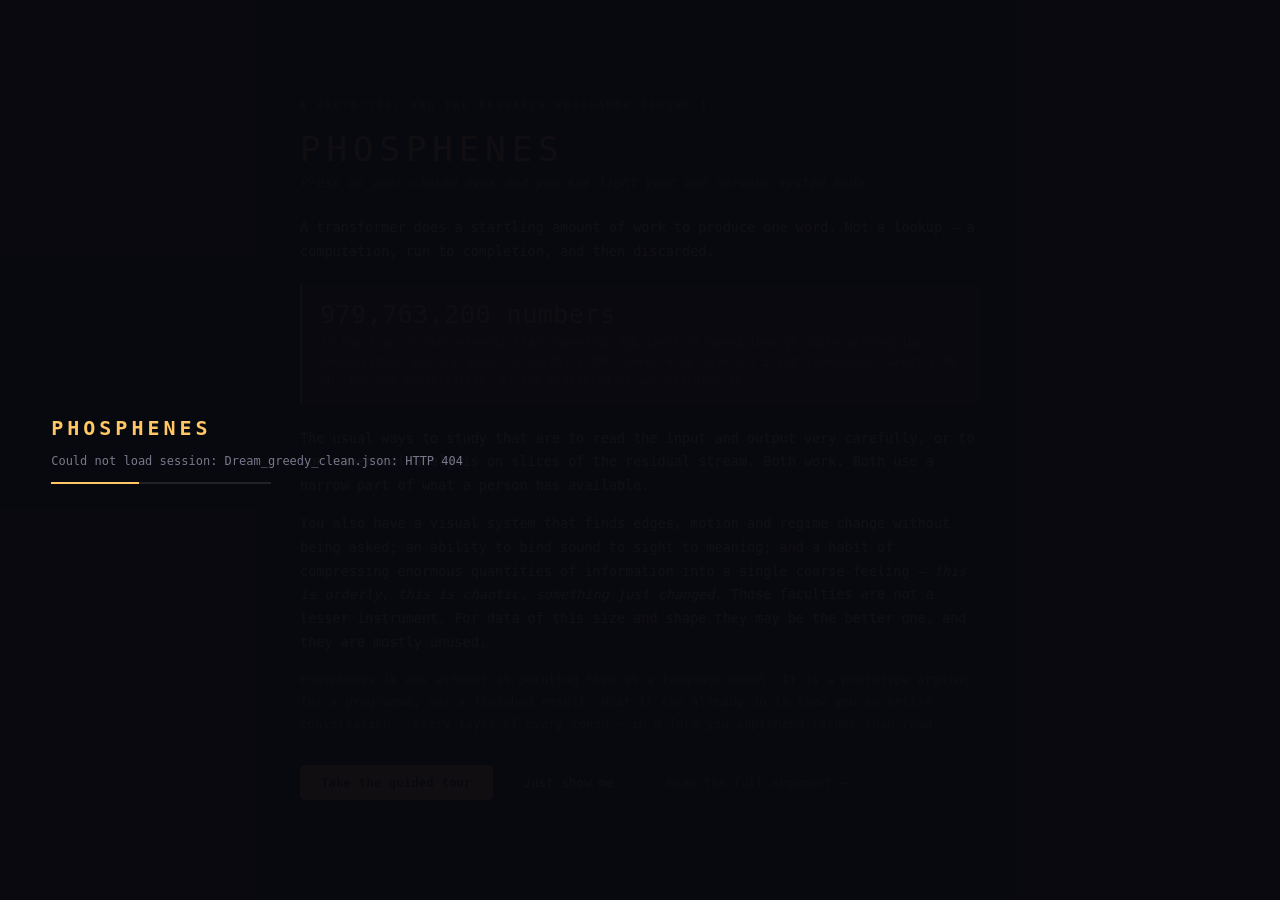
==== commit c5da38c5: "Finish the retraction; prepare for publication The 2026-07-27 retraction stopped at the §4 boundary " ====
--- a/web/index.html
+++ b/web/index.html
@@ -159,7 +159,7 @@
         </p>
 
         <div class="figure">
-            <span class="big">979,251,200 numbers</span>
+            <span class="big">979,763,200 numbers</span>
             <span class="cap">
                 is the size of the internal state Qwen3-VL-32B-Instruct moved through while
                 writing the conversation you are about to watch: 2,990 tokens × 64 layers ×
--- a/web/css/phosphenes.css
+++ b/web/css/phosphenes.css
@@ -80,7 +80,7 @@
     font-size: 11.5px; color: var(--dim);
     white-space: nowrap; overflow: hidden; text-overflow: ellipsis;
 }
-#mode-display { color: var(--amber); min-width: 74px; font-size: 11px; }
+#mode-display { color: var(--amber); min-width: 104px; font-size: 11px; }
 #position-display { min-width: 92px; text-align: right; font-variant-numeric: tabular-nums; }
 
 .hbtn {
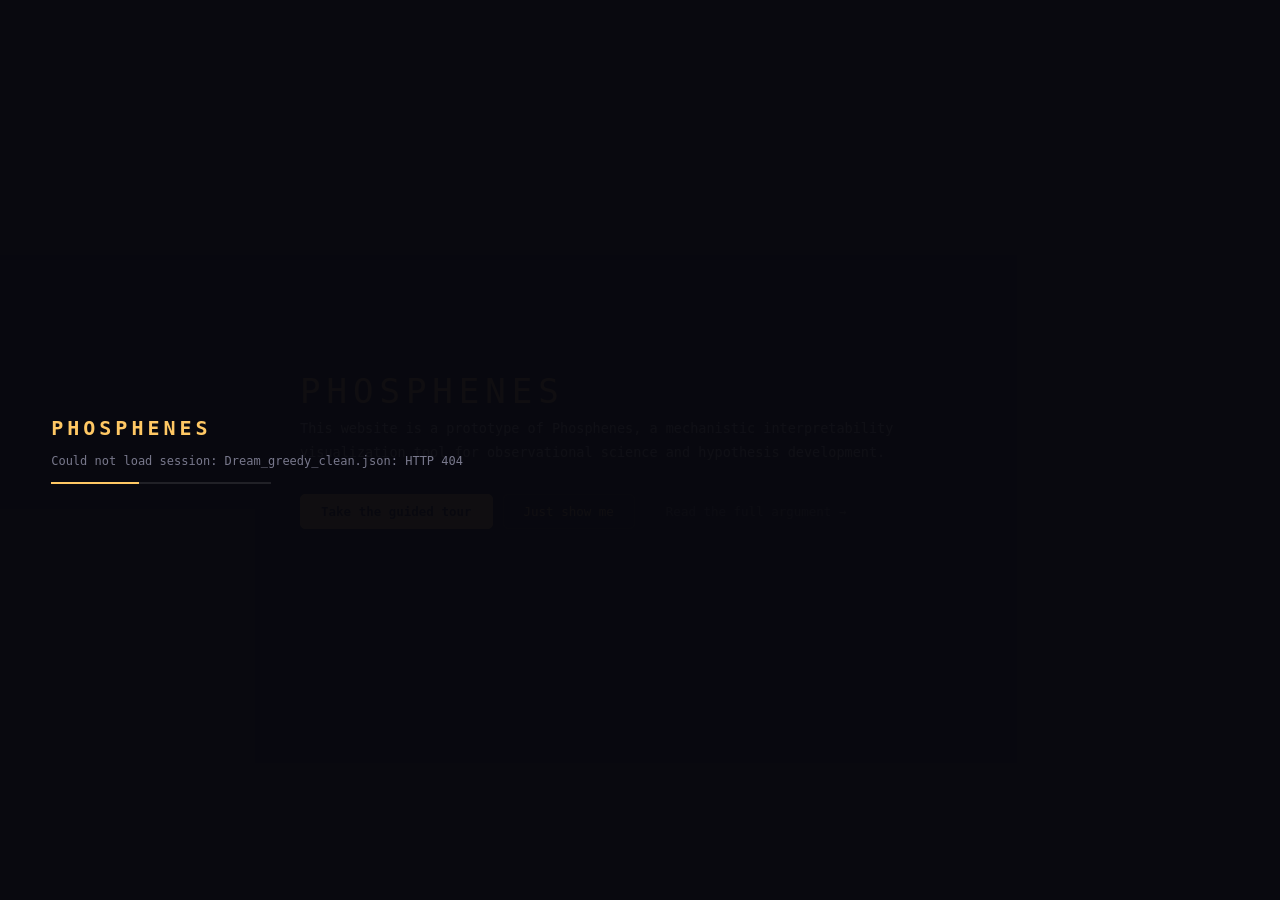
==== commit a2f2bccb: "Cut the site and the repo to what a reader actually needs Copy, from Skylar's edits: the cold open i" ====
--- a/web/index.html
+++ b/web/index.html
@@ -83,7 +83,6 @@
             <span class="clabel">tools</span>
             <button class="cbtn" id="btn-ref"   title="Reference-point mode (P): recolour everything by similarity to one cell">ref</button>
             <button class="cbtn" id="btn-basis" title="Custom colour basis (C): define your own axes from cells you pick">basis</button>
-            <button class="cbtn" id="btn-fork"  title="The one-token fork (F): two runs, one forced token apart">fork</button>
         </div>
 
         <div class="cgroup optional">
@@ -106,10 +105,8 @@
     <dl>
         <dt>columns</dt><dd>one per token, oldest at left</dd>
         <dt>rows</dt><dd>transformer layers, layer 0 at the bottom</dd>
-        <dt>hue</dt><dd>position in the residual stream's top 3 principal components</dd>
+        <dt>hue</dt><dd>position in the top 3 principal components of the 16-dim sketch</dd>
         <dt>brightness</dt><dd>activation magnitude at that layer</dd>
-        <dt>shimmer</dt><dd>how far the state moved since the previous token</dd>
-        <dt>grain</dt><dd>how much its <em>direction</em> changed, not just its size</dd>
         <dt><span class="swatch" style="background:linear-gradient(90deg,#ffe0a0,#fff3d6)"></span></dt>
         <dd>a <em>seam</em> — an unusually large mid-network transition</dd>
         <dt><span class="swatch" style="background:#78b4ff"></span><span class="swatch" style="background:#ffc864"></span></dt>
@@ -149,45 +146,11 @@
 <!-- ── Cold open: the argument, before the instrument ──────────────── -->
 <div id="cold-open" class="overlay hidden">
     <div class="overlay-card">
-        <div class="eyebrow">A prototype, and the research programme behind it</div>
         <h1>PHOSPHENES</h1>
-        <div class="tagline">Press on your closed eyes and you see light your own nervous system made.</div>
 
         <p>
-            A transformer does a startling amount of work to produce one word. Not a lookup —
-            a computation, run to completion, and then discarded.
-        </p>
-
-        <div class="figure">
-            <span class="big">979,763,200 numbers</span>
-            <span class="cap">
-                is the size of the internal state Qwen3-VL-32B-Instruct moved through while
-                writing the conversation you are about to watch: 2,990 tokens × 64 layers ×
-                5,120 dimensions. About 1.96 GB, for one conversation, at the precision it
-                was computed in.
-            </span>
-        </div>
-
-        <p>
-            The usual ways to study that are to read the input and output very carefully, or
-            to run numerical analysis on slices of the residual stream. Both work. Both use a
-            narrow part of what a person has available.
-        </p>
-
-        <p>
-            You also have a visual system that finds edges, motion and regime change without
-            being asked; an ability to bind sound to sight to meaning; and a habit of
-            compressing enormous quantities of information into a single coarse feeling —
-            <em>this is orderly</em>, <em>this is chaotic</em>, <em>something just
-            changed</em>. Those faculties are not a lesser instrument. For data of this size
-            and shape they may be the better one, and they are mostly unused.
-        </p>
-
-        <p class="muted">
-            Phosphenes is one attempt at pointing them at a language model. It is a prototype
-            arguing for a programme, not a finished result. What it can already do is show you
-            an entire conversation — every layer of every token — in a form you apprehend
-            rather than read.
+            This website is a prototype of Phosphenes, a mechanistic interpretability
+            visualization tool for observational science and hypothesis development.
         </p>
 
         <div class="actions">
@@ -241,7 +204,6 @@
             <div class="row"><kbd>Tab</kbd> transcript on / off</div>
             <div class="row"><kbd>T</kbd> turn markers on / off</div>
             <div class="row"><kbd>L</kbd> legend on / off</div>
-            <div class="row"><kbd>F</kbd> the one-token fork</div>
             <div class="row"><kbd>G</kbd> guided tour</div>
             <div class="row"><kbd>H</kbd> this list</div>
 
@@ -250,65 +212,6 @@
                 inspector and hover any cell. Nothing here is visible only through the picture.
             </div>
         </div>
-    </div>
-</div>
-
-<!-- ══════════════════════════════════════════════════════════════════════
-     FORK VIEW — two runs of the same model, one forced token apart
-     ══════════════════════════════════════════════════════════════════════ -->
-<div id="fork">
-    <div id="fork-header">
-        <span class="title">THE ONE-TOKEN FORK</span>
-        <span class="sub" id="fork-sub"></span>
-        <div style="margin-left:auto; display:flex; gap:6px;">
-            <button class="hbtn accent" id="fork-close">← back to the viewer</button>
-        </div>
-    </div>
-
-    <div id="fork-explain">
-        <div class="prefix">
-            Same model, same prompt, greedy decoding — so both runs are deterministic and
-            neither has any sampling noise. The model was choosing a prompt for itself, and
-            wrote:
-            <div style="margin:9px 0 0">
-                “<span class="shared" id="fork-prefix"></span><span class="tokL" id="fork-tokL"></span>…”<br><span style="color:var(--dimmer)">or, with one token forced:</span> “<span class="shared">…story about a</span><span class="tokR" id="fork-tokR"></span>…”
-            </div>
-            <div style="margin-top:9px; font-size:11.5px" id="fork-conts"></div>
-        </div>
-        <div class="stat"><span class="n" id="fork-stat-shared"></span><span class="l">identical tokens</span></div>
-        <div class="stat"><span class="n" id="fork-stat-jump"></span><span class="l">state distance at the fork</span></div>
-        <div class="stat"><span class="n" id="fork-stat-scale"></span><span class="l">typical state magnitude</span></div>
-    </div>
-
-    <div id="fork-panes">
-        <div class="fork-pane left">
-            <span class="tag" id="fork-tag-l"></span>
-            <div class="fork-axis" id="fork-axis-l"></div>
-            <div class="fork-canvas-wrap"><canvas id="fork-canvas-l"></canvas></div>
-        </div>
-        <div class="fork-pane right">
-            <span class="tag" id="fork-tag-r"></span>
-            <div class="fork-axis" id="fork-axis-r"></div>
-            <div class="fork-canvas-wrap"><canvas id="fork-canvas-r"></canvas></div>
-        </div>
-        <div id="fork-trace">
-            <span class="lbl">divergence between the two runs, by layer — black is identical</span>
-            <canvas id="fork-trace-canvas"></canvas>
-        </div>
-    </div>
-
-    <div id="fork-controls">
-        <div class="cgroup">
-            <button class="cbtn" id="fork-play" title="Play / pause">▶</button>
-            <button class="cbtn" id="fork-back" title="Back one token">◀|</button>
-            <button class="cbtn" id="fork-fwd" title="Forward one token">|▶</button>
-            <button class="cbtn" id="fork-goto" title="Jump to the fork">⇥ fork</button>
-        </div>
-        <div id="fork-scrubber">
-            <canvas id="fork-scrub-canvas"></canvas>
-            <div id="fork-scrub-head"></div>
-        </div>
-        <span id="fork-position"></span>
     </div>
 </div>
 
--- a/web/css/phosphenes.css
+++ b/web/css/phosphenes.css
@@ -419,74 +419,6 @@
 }
 
 /* ══════════════════════════════════════════════════════════════════════
-   FORK (DIVERGENCE) VIEW
-   Two runs, one forced token apart, on a shared position axis.
-   ══════════════════════════════════════════════════════════════════════ */
-
-#fork {
-    position: fixed; inset: 0; z-index: 160;
-    background: var(--bg); display: none; padding: 0;
-}
-#fork.active { display: flex; flex-direction: column; align-items: stretch; justify-content: flex-start; }
-
-#fork-header {
-    display: flex; align-items: center; justify-content: space-between;
-    gap: 16px; padding: 0 14px; height: 38px; min-height: 38px;
-    border-bottom: 1px solid var(--rule);
-}
-#fork-header .title { font-size: 12px; color: var(--amber); letter-spacing: 1.2px; }
-#fork-header .sub { font-size: 11px; color: var(--dim); }
-
-/* Capped and scrollable: the two data panes are the point, and the explanation
-   must never grow enough to squeeze them out of the viewport. */
-#fork-explain {
-    padding: 11px 18px; border-bottom: 1px solid var(--rule);
-    font-size: 12.5px; line-height: 1.6; color: var(--text);
-    display: flex; gap: 26px; align-items: flex-start; flex-wrap: wrap;
-    max-height: 32vh; overflow-y: auto; flex: 0 0 auto;
-}
-#fork-explain .prefix {
-    flex: 1 1 340px; min-width: 260px;
-    font-size: 12px; color: var(--dim); line-height: 1.6;
-}
-#fork-explain .prefix .shared { color: var(--text); }
-#fork-explain .prefix .tokL { color: #7fe0a0; font-weight: 700; }
-#fork-explain .prefix .tokR { color: #ff9ec4; font-weight: 700; }
-#fork-explain .stat { flex: 0 0 auto; }
-#fork-explain .stat .n {
-    display: block; font-size: 19px; color: var(--amber);
-    font-variant-numeric: tabular-nums; line-height: 1.2;
-}
-#fork-explain .stat .l { font-size: 10px; color: var(--dim); text-transform: uppercase; letter-spacing: 0.7px; }
-
-#fork-panes { flex: 1; min-height: 0; display: flex; flex-direction: column; }
-.fork-pane { flex: 1; min-height: 0; position: relative; display: grid; grid-template-columns: 34px 1fr; }
-.fork-pane .tag {
-    position: absolute; left: 42px; top: 6px; z-index: 5;
-    font-size: 11px; padding: 2px 8px; border-radius: 3px;
-    background: rgba(0,0,0,0.55); letter-spacing: 0.5px;
-}
-.fork-pane.left  .tag { color: #7fe0a0; }
-.fork-pane.right .tag { color: #ff9ec4; }
-.fork-axis { grid-column: 1; position: relative; overflow: hidden; }
-.fork-canvas-wrap { grid-column: 2; position: relative; overflow: hidden; }
-.fork-pane canvas { display: block; width: 100%; height: 100%; }
-
-/* Divergence trace between the panes. */
-#fork-trace { height: 104px; min-height: 104px; position: relative; border-top: 1px solid var(--rule); }
-#fork-trace canvas { display: block; width: 100%; height: 100%; }
-#fork-trace .lbl {
-    position: absolute; left: 40px; top: 5px; font-size: 9.5px;
-    color: var(--dim); text-transform: uppercase; letter-spacing: 0.7px; pointer-events: none;
-}
-
-#fork-controls {
-    display: flex; align-items: center; gap: 10px;
-    height: 46px; min-height: 46px; padding: 0 14px;
-    background: var(--bg-raised); border-top: 1px solid var(--rule);
-}
-
-/* ══════════════════════════════════════════════════════════════════════
    SMALL SCREENS
    This is a keyboard-and-pointer instrument. Rather than degrade quietly
    into something that looks broken, it says so and still lets you watch.
